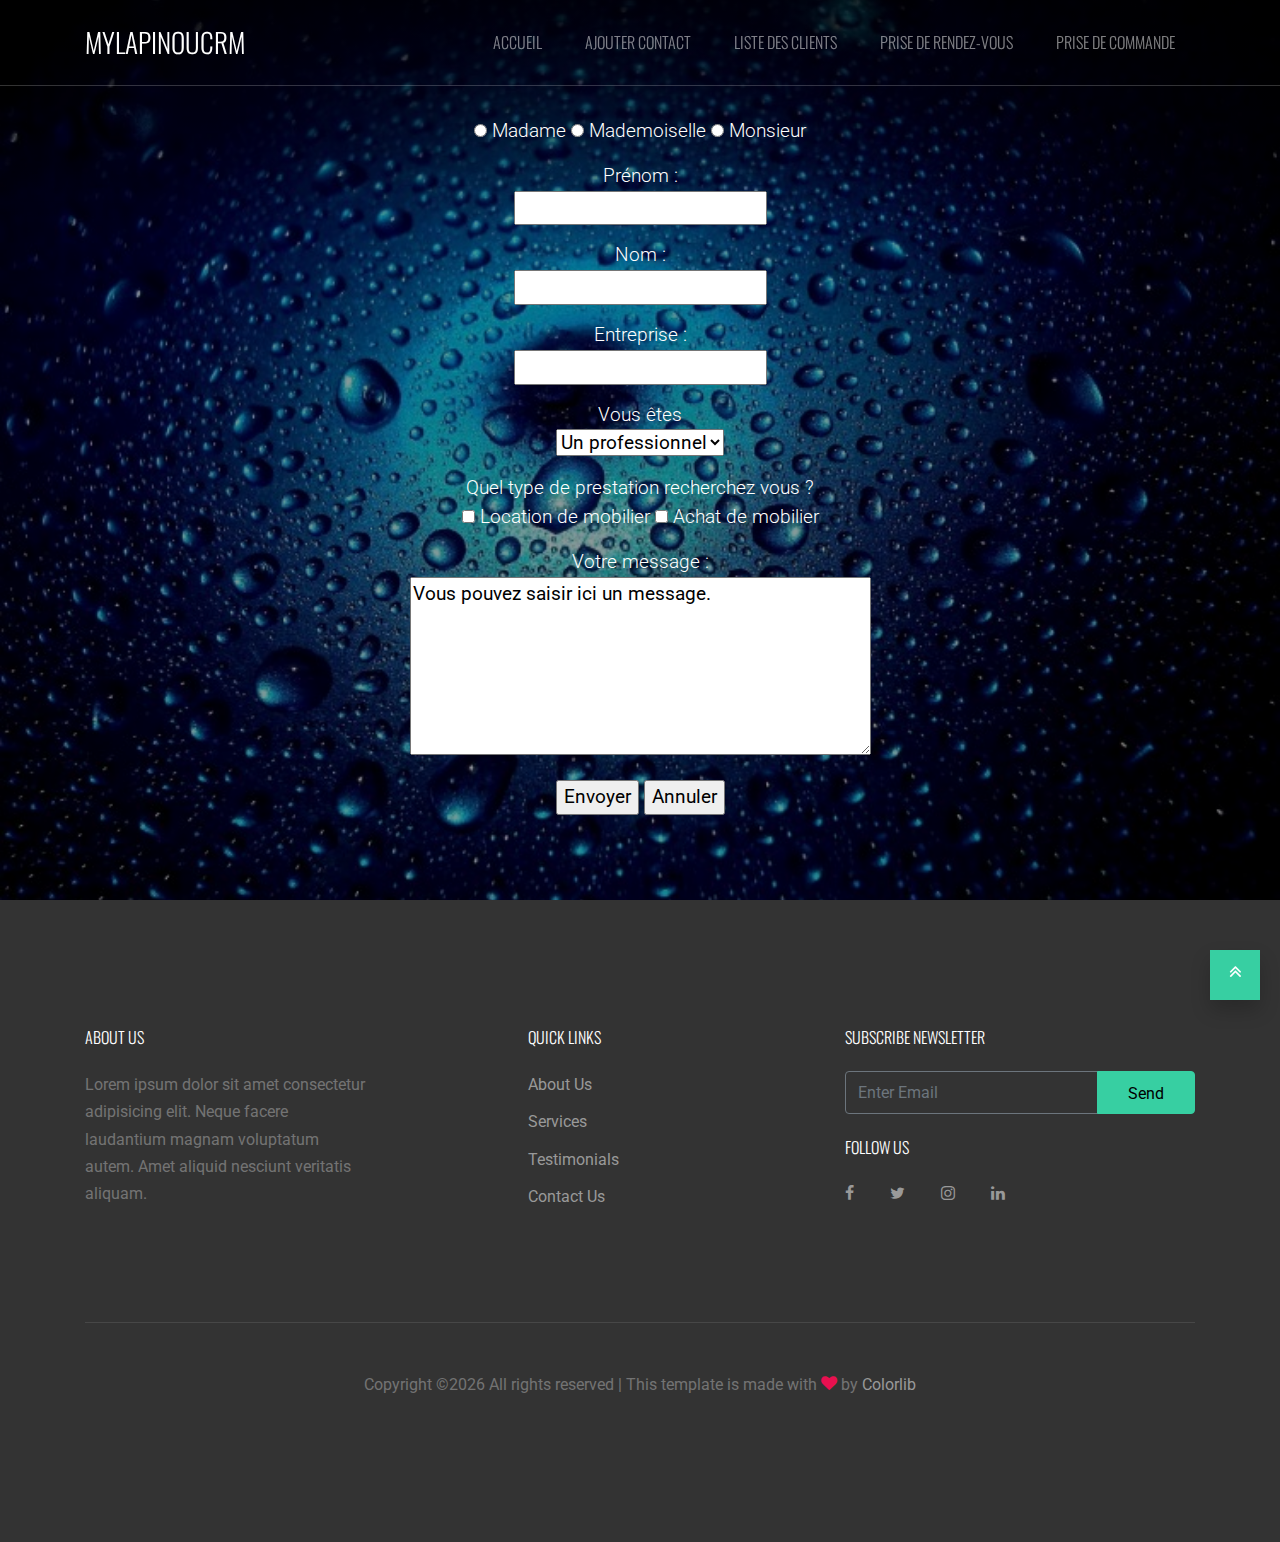
==== src/main/resources/static/AjoutClient.html @ 1d032797 "rajout du formulaire ajout contact" ====
<!DOCTYPE html>
<html lang="en">
  <head>
    <title>Calinou &mdash; Application CRM</title>
    <meta charset="utf-8">
    <meta name="viewport" content="width=device-width, initial-scale=1, shrink-to-fit=no">

    <link href="https://fonts.googleapis.com/css?family=Roboto:300,400,900|Oswald:300,400,700" rel="stylesheet">
    <link rel="stylesheet" href="fonts/icomoon/style.css">

    <link rel="stylesheet" href="css/bootstrap.min.css">
    <link rel="stylesheet" href="css/jquery-ui.css">
    <link rel="stylesheet" href="css/owl.carousel.min.css">
    <link rel="stylesheet" href="css/owl.theme.default.min.css">
    <link rel="stylesheet" href="css/owl.theme.default.min.css">

    <link rel="stylesheet" href="css/jquery.fancybox.min.css">

    <link rel="stylesheet" href="css/bootstrap-datepicker.css">

    <link rel="stylesheet" href="fonts/flaticon/font/flaticon.css">

    <link rel="stylesheet" href="css/aos.css">

    <link rel="stylesheet" href="css/style.css">
    
  </head>
  <body data-spy="scroll" data-target=".site-navbar-target" data-offset="300">
  
  <div class="site-wrap">

    <div class="site-mobile-menu site-navbar-target">
      <div class="site-mobile-menu-header">
        <div class="site-mobile-menu-close mt-3">
          <span class="icon-close2 js-menu-toggle"></span>
        </div>
      </div>
      <div class="site-mobile-menu-body"></div>
    </div>
   
    
    <header class="site-navbar py-4 js-sticky-header site-navbar-target" role="banner">

      <div class="container">
        <div class="row align-items-center">
          
          <div class="col-6 col-xl-2">
            <h1 class="mb-0 site-logo m-0 p-0"><a href="index.html" class="mb-0">MyLapinouCRM</a></h1>
          </div>

          <div class="col-12 col-md-10 d-none d-xl-block">
            <nav class="site-navigation position-relative text-right" role="navigation">

			<!-- href="#properties-section" -->
              <ul class="site-menu main-menu js-clone-nav mr-auto d-none d-lg-block">
                <li><a  href="index.html" class="nav-link">Accueil</a></li>
                <li><a  href="#" class="nav-link">Ajouter contact</a></li>
                <li><a  class="nav-link">Liste des clients</a></li>
                <li><a  class="nav-link">Prise de rendez-vous</a></li>
                <li><a class="nav-link">Prise de commande</a></li>
                
              </ul>
            </nav>
          </div>


          <div class="col-6 d-inline-block d-xl-none ml-md-0 py-3"><a href="#" class="site-menu-toggle js-menu-toggle text-white float-right"><span class="icon-menu h3"></span></a></div>

        </div>
      </div>
      
    </header>

    
    <div class="site-block-wrap">
    <div class="owl-carousel with-dots">
      <div class="site-blocks-cover overlay overlay-2" style="background-image: url(images/crm1.jpg);" data-aos="fade" id="home-section">


        <div class="container">
          <div class="row align-items-center justify-content-center">
            <div class="col-md-6 mt-lg-5 text-center">
              
			  
			  
			  <!-- Formulaire -->

				<form name="mon8formulaire" action="AjoutClient.html" method="get">
				<p>
					<input type="radio" name="civi" value="Mme" /> Madame
					<input type="radio" name="civi" value="Mlle" /> Mademoiselle
					<input type="radio" name="civi" value="Mr" /> Monsieur
				</p>
				<p>
					Prénom :<br />
					<input type="text" name="prenom" value="" />
				</p>
				<p>
					Nom :<br />
					<input type="text" name="nom" value="" />
				</p>
				<p>
					Entreprise :<br />
					<input type="text" name="Entreprise" value="" />
				</p>
	
				<p>
					Vous êtes<br />
					<select name="profil">
						<option value="parti">Un particulier</option>
						<option value="profe" selected="selected">Un professionnel</option>
						<option value="insti">Un institutionnel</option>
					</select>
				</p>
				<p>
					Quel type de prestation recherchez vous ?<br />
					<input type="checkbox" name="interet" value="loc" /> Location de mobilier
					<input type="checkbox" name="interet" value="achat" /> Achat de mobilier
				</p>
				<p>
					Votre message :<br />
					<textarea name="le-message" rows="6" cols="40">Vous pouvez saisir ici un message.</textarea>
				</p>
				<p>
					<input type="submit" value="Envoyer" />
					<input type="reset" value="Annuler" />
				</p>
				</form>		
			  
			  
			  
			  
            </div>
          </div>
        </div>
		
		
  
        
      </div>  
  
     <!-- <div class="site-blocks-cover overlay overlay-2" style="background-image: url(images/crm1.jpg);" data-aos="fade" id="home-section">
  
  
        <div class="container">
          <div class="row align-items-center justify-content-center">
            <div class="col-md-6 mt-lg-5 text-center">
			
			
			
			
			
			
			
         
              
            </div>
          </div>
        </div>
  
        
      </div>  
    </div>   -->
    
  </div>      


 <!-- <div class="site-section" id="properties-section">
      <div class="container">
        <div class="row large-gutters">
          <div class="col-md-6 col-lg-4 mb-5 mb-lg-5 ">
            <div class="ftco-media-1">
              <div class="ftco-media-1-inner">
                <a href="property-single.html" class="d-inline-block mb-4"><img src="images/property_1.jpg" alt="FImageo" class="img-fluid"></a>
                <div class="ftco-media-details">
                  <h3>HD17 19 Utica Ave.</h3>
                  <p>New York - USA</p>
                  <strong>$20,000,000</strong>
                </div>
  
              </div> 
            </div>
          </div>
          <div class="col-md-6 col-lg-4 mb-5 mb-lg-5 ">
              <div class="ftco-media-1">
                  <div class="ftco-media-1-inner">
                    <a href="property-single.html" class="d-inline-block mb-4"><img src="images/property_2.jpg" alt="Image" class="img-fluid"></a>
                    <div class="ftco-media-details">
                      <h3>HD17 19 Utica Ave.</h3>
                      <p>New York - USA</p>
                      <strong>$20,000,000</strong>
                    </div>
      
                  </div> 
                </div>
          </div>
          <div class="col-md-6 col-lg-4 mb-5 mb-lg-5 ">
              <div class="ftco-media-1">
                  <div class="ftco-media-1-inner">
                    <a href="property-single.html" class="d-inline-block mb-4"><img src="images/property_3.jpg" alt="Image" class="img-fluid"></a>
                    <div class="ftco-media-details">
                      <h3>HD17 19 Utica Ave.</h3>
                      <p>New York - USA</p>
                      <strong>$20,000,000</strong>
                    </div>
      
                  </div> 
                </div>
          </div>

          <div class="col-md-6 col-lg-4 mb-5 mb-lg-5 ">
              <div class="ftco-media-1">
                <div class="ftco-media-1-inner">
                  <a href="property-single.html" class="d-inline-block mb-4"><img src="images/property_1.jpg" alt="Image" class="img-fluid"></a>
                  <div class="ftco-media-details">
                    <h3>HD17 19 Utica Ave.</h3>
                    <p>New York - USA</p>
                    <strong>$20,000,000</strong>
                  </div>
    
                </div> 
              </div>
            </div>
            <div class="col-md-6 col-lg-4 mb-5 mb-lg-5 ">
                <div class="ftco-media-1">
                    <div class="ftco-media-1-inner">
                      <a href="property-single.html" class="d-inline-block mb-4"><img src="images/property_2.jpg" alt="Image" class="img-fluid"></a>
                      <div class="ftco-media-details">
                        <h3>HD17 19 Utica Ave.</h3>
                        <p>New York - USA</p>
                        <strong>$20,000,000</strong>
                      </div>
        
                    </div> 
                  </div>
            </div>
            <div class="col-md-6 col-lg-4 mb-5 mb-lg-5 ">
                <div class="ftco-media-1">
                    <div class="ftco-media-1-inner">
                      <a href="property-single.html" class="d-inline-block mb-4"><img src="images/property_3.jpg" alt="Image" class="img-fluid"></a>
                      <div class="ftco-media-details">
                        <h3>HD17 19 Utica Ave.</h3>
                        <p>New York - USA</p>
                        <strong>$20,000,000</strong>
                      </div>
        
                    </div> 
                  </div>
            </div>

        </div>
      </div>
    </div>
    
    
    
    <section class="site-section" id="agents-section">
      <div class="container">
        <div class="row mb-5">
          <div class="col-md-7 text-left">
            <h2 class="section-title mb-3">Real Estate Agents</h2>
            <p class="lead">Lorem ipsum dolor sit amet consectetur adipisicing elit. Minus minima neque tempora reiciendis.</p>
          </div>
        </div>
        <div class="row">
          

          <div class="col-md-6 col-lg-4 mb-4">
            <div class="team-member">
              <figure>
                <ul class="social">
                  <li><a href="#"><span class="icon-facebook"></span></a></li>
                  <li><a href="#"><span class="icon-twitter"></span></a></li>
                  <li><a href="#"><span class="icon-linkedin"></span></a></li>
                  <li><a href="#"><span class="icon-instagram"></span></a></li>
                </ul>
                <img src="images/person_1.jpg" alt="Image" class="img-fluid">
              </figure>
              <div class="p-3 bg-primary">
                <h3 class="mb-2">Allison Holmes</h3>
                <span class="position">Real Estate Agent</span>
              </div>
            </div>
          </div>

          <div class="col-md-6 col-lg-4 mb-4">
            <div class="team-member">
              <figure>
                <ul class="social">
                  <li><a href="#"><span class="icon-facebook"></span></a></li>
                  <li><a href="#"><span class="icon-twitter"></span></a></li>
                  <li><a href="#"><span class="icon-linkedin"></span></a></li>
                  <li><a href="#"><span class="icon-instagram"></span></a></li>
                </ul>
                <img src="images/person_2.jpg" alt="Image" class="img-fluid">
              </figure>
              <div class="p-3 bg-primary">
                <h3 class="mb-2">Dave Simpson</h3>
                <span class="position">Real Estate Agent</span>
              </div>
            </div>
          </div>

          <div class="col-md-6 col-lg-4 mb-4">
            <div class="team-member">
              <figure>
                <ul class="social">
                  <li><a href="#"><span class="icon-facebook"></span></a></li>
                  <li><a href="#"><span class="icon-twitter"></span></a></li>
                  <li><a href="#"><span class="icon-linkedin"></span></a></li>
                  <li><a href="#"><span class="icon-instagram"></span></a></li>
                </ul>
                <img src="images/person_3.jpg" alt="Image" class="img-fluid">
              </figure>
              <div class="p-3 bg-primary">
                <h3 class="mb-2">Ben Thompson</h3>
                <span class="position">Real Estate Agent</span>
              </div>
            </div>
          </div>

          
        </div>
      </div>
    </section>

    <section class="py-5 bg-primary site-section how-it-works" id="howitworks-section">
      <div class="container">
        <div class="row mb-5 justify-content-center">
          <div class="col-md-7 text-center">
            <h2 class="section-title mb-3 text-black">How It Works</h2>
          </div>
        </div>
        <div class="row">
          <div class="col-md-4 text-center">
            <div class="pr-5 first-step">
              <span class="text-black">01.</span>
              <span class="custom-icon flaticon-house text-black"></span>
              <h3 class="text-black">Find Property.</h3>
              <p class="text-black">Lorem ipsum dolor sit amet consectetur adipisicing elit.</p>
            </div>
          </div>

          <div class="col-md-4 text-center">
            <div class="pr-5 second-step">
              <span class="text-black">02.</span>
              <span class="custom-icon flaticon-coin text-black"></span>
              <h3 class="text-dark">Buy Property.</h3>
              <p class="text-black">Lorem ipsum dolor sit amet consectetur adipisicing elit.</p>
            </div>
          </div>

          <div class="col-md-4 text-center">
            <div class="pr-5">
              <span class="text-black">03.</span>
              <span class="custom-icon flaticon-home text-black"></span>
              <h3 class="text-dark">Outstanding Houses.</h3>
              <p class="text-black">Lorem ipsum dolor sit amet consectetur adipisicing elit.</p>
            </div>
          </div>
        </div>
      </div>  
    </section>



    <section class="site-section" id="about-section">
      <div class="container">
        
        <div class="row large-gutters">
          <div class="col-lg-6 mb-5">

              <div class="owl-carousel slide-one-item with-dots">
                  <div><img src="images/img_1.jpg" alt="Image" class="img-fluid"></div>
                  <div><img src="images/img_2.jpg" alt="Image" class="img-fluid"></div>
                  <div><img src="images/img_3.jpg" alt="Image" class="img-fluid"></div>
                </div>

          </div>
          <div class="col-lg-6 ml-auto">
            
            <h2 class="section-title mb-3">Warehouse Real Estate Template</h2>
                <p class="lead">Lorem ipsum dolor sit amet consectetur adipisicing elit.</p>
                <p>Est qui eos quasi ratione nostrum excepturi id recusandae fugit omnis ullam pariatur itaque nisi voluptas impedit  Quo suscipit omnis iste velit maxime.</p>

                <ul class="list-unstyled ul-check success">
                  <li>Placeat maxime animi minus</li>
                  <li>Dolore qui placeat maxime</li>
                  <li>Consectetur adipisicing</li>
                  <li>Lorem ipsum dolor</li>
                  <li>Placeat molestias animi</li>
                </ul>

                <p><a href="#" class="btn btn-primary mr-2 mb-2">Learn More</a></p>
            
          </div>
        </div>
      </div>
    </section>

    

    <section class="site-section bg-light" id="services-section">
      <div class="container">
        <div class="row mb-5">
          <div class="col-12 text-center">
            <h2 class="section-title mb-3">Services</h2>
          </div>
        </div>
        <div class="row align-items-stretch">
          <div class="col-md-6 col-lg-4 mb-4 mb-lg-4" data-aos="fade-up">
            <div class="unit-4 d-flex">
              <div class="unit-4-icon mr-4"><span class="text-primary flaticon-house"></span></div>
              <div>
                <h3>Find Property</h3>
                <p>Lorem ipsum dolor sit amet consectetur adipisicing elit. Perferendis quis molestiae vitae eligendi at.</p>
                <p><a href="#">Learn More</a></p>
              </div>
            </div>
          </div>
          <div class="col-md-6 col-lg-4 mb-4 mb-lg-4" data-aos="fade-up" data-aos-delay="100">
            <div class="unit-4 d-flex">
              <div class="unit-4-icon mr-4"><span class="text-primary flaticon-coin"></span></div>
              <div>
                <h3>Buy Property</h3>
                <p>Lorem ipsum dolor sit amet consectetur adipisicing elit. Perferendis quis molestiae vitae eligendi at.</p>
                <p><a href="#">Learn More</a></p>
              </div>
            </div>
          </div>
          <div class="col-md-6 col-lg-4 mb-4 mb-lg-4" data-aos="fade-up" data-aos-delay="200">
            <div class="unit-4 d-flex">
              <div class="unit-4-icon mr-4"><span class="text-primary flaticon-home"></span></div>
              <div>
                <h3>Beautiful Home</h3>
                <p>Lorem ipsum dolor sit amet consectetur adipisicing elit. Perferendis quis molestiae vitae eligendi at.</p>
                <p><a href="#">Learn More</a></p>
              </div>
            </div>
          </div>


          <div class="col-md-6 col-lg-4 mb-4 mb-lg-4" data-aos="fade-up" data-aos-delay="300">
            <div class="unit-4 d-flex">
              <div class="unit-4-icon mr-4"><span class="text-primary flaticon-flat"></span></div>
              <div>
                <h3>Buildings &amp; Lands</h3>
                <p>Lorem ipsum dolor sit amet consectetur adipisicing elit. Perferendis quis molestiae vitae eligendi at.</p>
                <p><a href="#">Learn More</a></p>
              </div>
            </div>
          </div>
          <div class="col-md-6 col-lg-4 mb-4 mb-lg-4" data-aos="fade-up" data-aos-delay="400">
            <div class="unit-4 d-flex">
              <div class="unit-4-icon mr-4"><span class="text-primary flaticon-location"></span></div>
              <div>
                <h3>Property Locator</h3>
                <p>Lorem ipsum dolor sit amet consectetur adipisicing elit. Perferendis quis molestiae vitae eligendi at.</p>
                <p><a href="#">Learn More</a></p>
              </div>
            </div>
          </div>
          <div class="col-md-6 col-lg-4 mb-4 mb-lg-4" data-aos="fade-up" data-aos-delay="500">
            <div class="unit-4 d-flex">
              <div class="unit-4-icon mr-4"><span class="text-primary flaticon-mobile-phone"></span></div>
              <div>
                <h3>Mobile Apps</h3>
                <p>Lorem ipsum dolor sit amet consectetur adipisicing elit. Perferendis quis molestiae vitae eligendi at.</p>
                <p><a href="#">Learn More</a></p>
              </div>
            </div>
          </div>

        </div>
      </div>
    </section>

    <section class="site-section testimonial-wrap" id="testimonials-section">
      <div class="container">
        <div class="row mb-5">
          <div class="col-12 text-center">
            <h2 class="section-title mb-3">Testimonials<h2>
          </div>
        </div>

        <div class="row">
            <div class="col-md-6 mb-4">
                <div class="ftco-testimonial-1">
                  <div class="ftco-testimonial-vcard d-flex align-items-center mb-4">
                    <img src="images/person_1.jpg" alt="Image" class="img-fluid mr-3">
                    <div>
                      <h3>Allison Holmes</h3>
                      <span>Customer</span>
                    </div>
                  </div>
                  <div>
                    <p>Lorem ipsum dolor sit, amet consectetur adipisicing elit. Neque, mollitia. Possimus mollitia nobis libero quidem aut tempore dolore iure maiores, perferendis, provident numquam illum nisi amet necessitatibus. A, provident aperiam!</p>
                  </div>
                </div>
              </div>
              <div class="col-md-6 mb-4">
                  <div class="ftco-testimonial-1">
                      <div class="ftco-testimonial-vcard d-flex align-items-center mb-4">
                        <img src="images/person_2.jpg" alt="Image" class="img-fluid mr-3">
                        <div>
                          <h3>James Phelps</h3>
                          <span>Customer</span>
                        </div>
                      </div>
                      <div>
                        <p>Lorem ipsum dolor sit, amet consectetur adipisicing elit. Neque, mollitia. Possimus mollitia nobis libero quidem aut tempore dolore iure maiores, perferendis, provident numquam illum nisi amet necessitatibus. A, provident aperiam!</p>
                      </div>
                    </div>
              </div> 

              <div class="col-md-6 mb-4">
                  <div class="ftco-testimonial-1">
                    <div class="ftco-testimonial-vcard d-flex align-items-center mb-4">
                      <img src="images/person_3.jpg" alt="Image" class="img-fluid mr-3">
                      <div>
                        <h3>Nestor Helsin</h3>
                        <span>Customer</span>
                      </div>
                    </div>
                    <div>
                      <p>Lorem ipsum dolor sit, amet consectetur adipisicing elit. Neque, mollitia. Possimus mollitia nobis libero quidem aut tempore dolore iure maiores, perferendis, provident numquam illum nisi amet necessitatibus. A, provident aperiam!</p>
                    </div>
                  </div>
                </div>
                <div class="col-md-6 mb-4">
                    <div class="ftco-testimonial-1">
                        <div class="ftco-testimonial-vcard d-flex align-items-center mb-4">
                          <img src="images/person_1.jpg" alt="Image" class="img-fluid mr-3">
                          <div>
                            <h3>Allison Holmes</h3>
                            <span>Customer</span>
                          </div>
                        </div>
                        <div>
                          <p>Lorem ipsum dolor sit, amet consectetur adipisicing elit. Neque, mollitia. Possimus mollitia nobis libero quidem aut tempore dolore iure maiores, perferendis, provident numquam illum nisi amet necessitatibus. A, provident aperiam!</p>
                        </div>
                      </div>
                </div> 
        </div>
      </div>
    </section>

    
    <section class="site-section" id="news-section">
      <div class="container">
        <div class="row mb-5">
          <div class="col-12 text-center">
            <h2 class="section-title mb-3">News &amp; Events</h2>
          </div>
        </div>

        <div class="row">
          <div class="col-md-6 col-lg-4 mb-4 mb-lg-4">
            <div class="h-entry">
              <a href="single.html"><img src="images/img_1.jpg" alt="Image" class="img-fluid"></a>
              <h2 class="font-size-regular"><a href="single.html" class="text-dark">Popular Real Estate Properties for 2019</a></h2>
              <div class="meta mb-4">Allison Holmes <span class="mx-2">&bullet;</span> Jan 18, 2019<span class="mx-2">&bullet;</span> <a href="single.html">News</a></div>
            </div> 
          </div>
          <div class="col-md-6 col-lg-4 mb-4 mb-lg-4">
            <div class="h-entry">
              <a href="single.html"><img src="images/img_2.jpg" alt="Image" class="img-fluid"></a>
              <h2 class="font-size-regular"><a href="single.html" class="text-dark">Popular Real Estate Properties for 2019</a></h2>
              <div class="meta mb-4">James Phelps <span class="mx-2">&bullet;</span> Jan 18, 2019<span class="mx-2">&bullet;</span> <a href="single.html">News</a></div>
              
            </div>
          </div>
          <div class="col-md-6 col-lg-4 mb-4 mb-lg-4">
            <div class="h-entry">
              <a href="single.html"><img src="images/img_3.jpg" alt="Image" class="img-fluid"></a>
              <h2 class="font-size-regular"><a href="single.html" class="text-dark">Popular Real Estate Properties for 2019</a></h2>
              <div class="meta mb-4">Allison Holmes <span class="mx-2">&bullet;</span> Jan 18, 2019<span class="mx-2">&bullet;</span> <a href="single.html">News</a></div>
            </div> 
          </div>
          
        </div>
      </div>
    </section>

   


    <section class="site-section bg-light bg-image" id="contact-section">
      <div class="container">
        <div class="row mb-5">
          <div class="col-12 text-center">
            <h2 class="section-title mb-3">Contct Us</h2>
          </div>
        </div>
        <div class="row">
          <div class="col-md-7 mb-5">

            

            <form action="#" class="p-5 bg-white">
              
              <h2 class="h4 text-black mb-5">Get In Touch</h2> 

              <div class="row form-group">
                <div class="col-md-6 mb-3 mb-md-0">
                  <label class="text-black" for="fname">First Name</label>
                  <input type="text" id="fname" class="form-control">
                </div>
                <div class="col-md-6">
                  <label class="text-black" for="lname">Last Name</label>
                  <input type="text" id="lname" class="form-control">
                </div>
              </div>

              <div class="row form-group">
                
                <div class="col-md-12">
                  <label class="text-black" for="email">Email</label> 
                  <input type="email" id="email" class="form-control">
                </div>
              </div>

              <div class="row form-group">
                
                <div class="col-md-12">
                  <label class="text-black" for="subject">Subject</label> 
                  <input type="subject" id="subject" class="form-control">
                </div>
              </div>

              <div class="row form-group">
                <div class="col-md-12">
                  <label class="text-black" for="message">Message</label> 
                  <textarea name="message" id="message" cols="30" rows="7" class="form-control" placeholder="Write your notes or questions here..."></textarea>
                </div>
              </div>

              <div class="row form-group">
                <div class="col-md-12">
                  <input type="submit" value="Send Message" class="btn btn-primary btn-md text-white">
                </div>
              </div>

  
            </form>
          </div>
          <div class="col-md-5">
            
            <div class="p-4 mb-3 bg-white">
              <p class="mb-0 font-weight-bold">Address</p>
              <p class="mb-4">203 Fake St. Mountain View, San Francisco, California, USA</p>

              <p class="mb-0 font-weight-bold">Phone</p>
              <p class="mb-4"><a href="#">+1 232 3235 324</a></p>

              <p class="mb-0 font-weight-bold">Email Address</p>
              <p class="mb-0"><a href="#">youremail@domain.com</a></p>

            </div>
            
          </div>
        </div>
      </div>
    </section>  -->

    
    <footer class="site-footer">
      <div class="container">
        <div class="row">
          <div class="col-md-8">
            <div class="row">
              <div class="col-md-5">
                <h2 class="footer-heading mb-4">About Us</h2>
                <p>Lorem ipsum dolor sit amet consectetur adipisicing elit. Neque facere laudantium magnam voluptatum autem. Amet aliquid nesciunt veritatis aliquam.</p>
              </div>
              <div class="col-md-3 mx-auto">
                <h2 class="footer-heading mb-4">Quick Links</h2>
                <ul class="list-unstyled">
                  <li><a href="#">About Us</a></li>
                  <li><a href="#">Services</a></li>
                  <li><a href="#">Testimonials</a></li>
                  <li><a href="#">Contact Us</a></li>
                </ul>
              </div>
              
            </div>
          </div>
          <div class="col-md-4">
            <div class="mb-4">
              <h2 class="footer-heading mb-4">Subscribe Newsletter</h2>
            <form action="#" method="post" class="footer-subscribe">
              <div class="input-group mb-3">
                <input type="text" class="form-control border-secondary text-white bg-transparent" placeholder="Enter Email" aria-label="Enter Email" aria-describedby="button-addon2">
                <div class="input-group-append">
                  <button class="btn btn-primary text-black" type="button" id="button-addon2">Send</button>
                </div>
              </div>
            </form>  
            </div>
            
            <div class="">
              <h2 class="footer-heading mb-4">Follow Us</h2>
                <a href="#" class="pl-0 pr-3"><span class="icon-facebook"></span></a>
                <a href="#" class="pl-3 pr-3"><span class="icon-twitter"></span></a>
                <a href="#" class="pl-3 pr-3"><span class="icon-instagram"></span></a>
                <a href="#" class="pl-3 pr-3"><span class="icon-linkedin"></span></a>
            </div>


          </div>
        </div>
        <div class="row pt-5 mt-5 text-center">
          <div class="col-md-12">
            <div class="border-top pt-5">
            <p class="copyright">
            <!-- Link back to Colorlib can't be removed. Template is licensed under CC BY 3.0. -->
            Copyright &copy;<script>document.write(new Date().getFullYear());</script> All rights reserved | This template is made with <i class="icon-heart text-danger" aria-hidden="true"></i> by <a href="https://colorlib.com" target="_blank" >Colorlib</a>
            <!-- Link back to Colorlib can't be removed. Template is licensed under CC BY 3.0. -->
            </p>
            </div>
          </div>
          
        </div>
      </div>
    </footer>

  </div> <!-- .site-wrap -->

  <a href="#top" class="gototop"><span class="icon-angle-double-up"></span></a> 

  <script src="js/jquery-3.3.1.min.js"></script>
  <script src="js/jquery-ui.js"></script>
  <script src="js/popper.min.js"></script>
  <script src="js/bootstrap.min.js"></script>
  <script src="js/owl.carousel.min.js"></script>
  <script src="js/jquery.countdown.min.js"></script>
  <script src="js/bootstrap-datepicker.min.js"></script>
  <script src="js/jquery.easing.1.3.js"></script>
  <script src="js/aos.js"></script>
  <script src="js/jquery.fancybox.min.js"></script>
  <script src="js/jquery.sticky.js"></script>

  
  <script src="js/main.js"></script>
    
  </body>
</html>
---- src/main/resources/static/fonts/icomoon/style.css ----
@font-face {
  font-family: 'icomoon';
  src:  url('fonts/icomoon.eot?10si43');
  src:  url('fonts/icomoon.eot?10si43#iefix') format('embedded-opentype'),
    url('fonts/icomoon.ttf?10si43') format('truetype'),
    url('fonts/icomoon.woff?10si43') format('woff'),
    url('fonts/icomoon.svg?10si43#icomoon') format('svg');
  font-weight: normal;
  font-style: normal;
}

[class^="icon-"], [class*=" icon-"] {
  /* use !important to prevent issues with browser extensions that change fonts */
  font-family: 'icomoon' !important;
  speak: none;
  font-style: normal;
  font-weight: normal;
  font-variant: normal;
  text-transform: none;
  line-height: 1;

  /* Better Font Rendering =========== */
  -webkit-font-smoothing: antialiased;
  -moz-osx-font-smoothing: grayscale;
}

.icon-asterisk:before {
  content: "\f069";
}
.icon-plus:before {
  content: "\f067";
}
.icon-question:before {
  content: "\f128";
}
.icon-minus:before {
  content: "\f068";
}
.icon-glass:before {
  content: "\f000";
}
.icon-music:before {
  content: "\f001";
}
.icon-search:before {
  content: "\f002";
}
.icon-envelope-o:before {
  content: "\f003";
}
.icon-heart:before {
  content: "\f004";
}
.icon-star:before {
  content: "\f005";
}
.icon-star-o:before {
  content: "\f006";
}
.icon-user:before {
  content: "\f007";
}
.icon-film:before {
  content: "\f008";
}
.icon-th-large:before {
  content: "\f009";
}
.icon-th:before {
  content: "\f00a";
}
.icon-th-list:before {
  content: "\f00b";
}
.icon-check:before {
  content: "\f00c";
}
.icon-close:before {
  content: "\f00d";
}
.icon-remove:before {
  content: "\f00d";
}
.icon-times:before {
  content: "\f00d";
}
.icon-search-plus:before {
  content: "\f00e";
}
.icon-search-minus:before {
  content: "\f010";
}
.icon-power-off:before {
  content: "\f011";
}
.icon-signal:before {
  content: "\f012";
}
.icon-cog:before {
  content: "\f013";
}
.icon-gear:before {
  content: "\f013";
}
.icon-trash-o:before {
  content: "\f014";
}
.icon-home:before {
  content: "\f015";
}
.icon-file-o:before {
  content: "\f016";
}
.icon-clock-o:before {
  content: "\f017";
}
.icon-road:before {
  content: "\f018";
}
.icon-download:before {
  content: "\f019";
}
.icon-arrow-circle-o-down:before {
  content: "\f01a";
}
.icon-arrow-circle-o-up:before {
  content: "\f01b";
}
.icon-inbox:before {
  content: "\f01c";
}
.icon-play-circle-o:before {
  content: "\f01d";
}
.icon-repeat:before {
  content: "\f01e";
}
.icon-rotate-right:before {
  content: "\f01e";
}
.icon-refresh:before {
  content: "\f021";
}
.icon-list-alt:before {
  content: "\f022";
}
.icon-lock:before {
  content: "\f023";
}
.icon-flag:before {
  content: "\f024";
}
.icon-headphones:before {
  content: "\f025";
}
.icon-volume-off:before {
  content: "\f026";
}
.icon-volume-down:before {
  content: "\f027";
}
.icon-volume-up:before {
  content: "\f028";
}
.icon-qrcode:before {
  content: "\f029";
}
.icon-barcode:before {
  content: "\f02a";
}
.icon-tag:before {
  content: "\f02b";
}
.icon-tags:before {
  content: "\f02c";
}
.icon-book:before {
  content: "\f02d";
}
.icon-bookmark:before {
  content: "\f02e";
}
.icon-print:before {
  content: "\f02f";
}
.icon-camera:before {
  content: "\f030";
}
.icon-font:before {
  content: "\f031";
}
.icon-bold:before {
  content: "\f032";
}
.icon-italic:before {
  content: "\f033";
}
.icon-text-height:before {
  content: "\f034";
}
.icon-text-width:before {
  content: "\f035";
}
.icon-align-left:before {
  content: "\f036";
}
.icon-align-center:before {
  content: "\f037";
}
.icon-align-right:before {
  content: "\f038";
}
.icon-align-justify:before {
  content: "\f039";
}
.icon-list:before {
  content: "\f03a";
}
.icon-dedent:before {
  content: "\f03b";
}
.icon-outdent:before {
  content: "\f03b";
}
.icon-indent:before {
  content: "\f03c";
}
.icon-video-camera:before {
  content: "\f03d";
}
.icon-image:before {
  content: "\f03e";
}
.icon-photo:before {
  content: "\f03e";
}
.icon-picture-o:before {
  content: "\f03e";
}
.icon-pencil:before {
  content: "\f040";
}
.icon-map-marker:before {
  content: "\f041";
}
.icon-adjust:before {
  content: "\f042";
}
.icon-tint:before {
  content: "\f043";
}
.icon-edit:before {
  content: "\f044";
}
.icon-pencil-square-o:before {
  content: "\f044";
}
.icon-share-square-o:before {
  content: "\f045";
}
.icon-check-square-o:before {
  content: "\f046";
}
.icon-arrows:before {
  content: "\f047";
}
.icon-step-backward:before {
  content: "\f048";
}
.icon-fast-backward:before {
  content: "\f049";
}
.icon-backward:before {
  content: "\f04a";
}
.icon-play:before {
  content: "\f04b";
}
.icon-pause:before {
  content: "\f04c";
}
.icon-stop:before {
  content: "\f04d";
}
.icon-forward:before {
  content: "\f04e";
}
.icon-fast-forward:before {
  content: "\f050";
}
.icon-step-forward:before {
  content: "\f051";
}
.icon-eject:before {
  content: "\f052";
}
.icon-chevron-left:before {
  content: "\f053";
}
.icon-chevron-right:before {
  content: "\f054";
}
.icon-plus-circle:before {
  content: "\f055";
}
.icon-minus-circle:before {
  content: "\f056";
}
.icon-times-circle:before {
  content: "\f057";
}
.icon-check-circle:before {
  content: "\f058";
}
.icon-question-circle:before {
  content: "\f059";
}
.icon-info-circle:before {
  content: "\f05a";
}
.icon-crosshairs:before {
  content: "\f05b";
}
.icon-times-circle-o:before {
  content: "\f05c";
}
.icon-check-circle-o:before {
  content: "\f05d";
}
.icon-ban:before {
  content: "\f05e";
}
.icon-arrow-left:before {
  content: "\f060";
}
.icon-arrow-right:before {
  content: "\f061";
}
.icon-arrow-up:before {
  content: "\f062";
}
.icon-arrow-down:before {
  content: "\f063";
}
.icon-mail-forward:before {
  content: "\f064";
}
.icon-share:before {
  content: "\f064";
}
.icon-expand:before {
  content: "\f065";
}
.icon-compress:before {
  content: "\f066";
}
.icon-exclamation-circle:before {
  content: "\f06a";
}
.icon-gift:before {
  content: "\f06b";
}
.icon-leaf:before {
  content: "\f06c";
}
.icon-fire:before {
  content: "\f06d";
}
.icon-eye:before {
  content: "\f06e";
}
.icon-eye-slash:before {
  content: "\f070";
}
.icon-exclamation-triangle:before {
  content: "\f071";
}
.icon-warning:before {
  content: "\f071";
}
.icon-plane:before {
  content: "\f072";
}
.icon-calendar:before {
  content: "\f073";
}
.icon-random:before {
  content: "\f074";
}
.icon-comment:before {
  content: "\f075";
}
.icon-magnet:before {
  content: "\f076";
}
.icon-chevron-up:before {
  content: "\f077";
}
.icon-chevron-down:before {
  content: "\f078";
}
.icon-retweet:before {
  content: "\f079";
}
.icon-shopping-cart:before {
  content: "\f07a";
}
.icon-folder:before {
  content: "\f07b";
}
.icon-folder-open:before {
  content: "\f07c";
}
.icon-arrows-v:before {
  content: "\f07d";
}
.icon-arrows-h:before {
  content: "\f07e";
}
.icon-bar-chart:before {
  content: "\f080";
}
.icon-bar-chart-o:before {
  content: "\f080";
}
.icon-twitter-square:before {
  content: "\f081";
}
.icon-facebook-square:before {
  content: "\f082";
}
.icon-camera-retro:before {
  content: "\f083";
}
.icon-key:before {
  content: "\f084";
}
.icon-cogs:before {
  content: "\f085";
}
.icon-gears:before {
  content: "\f085";
}
.icon-comments:before {
  content: "\f086";
}
.icon-thumbs-o-up:before {
  content: "\f087";
}
.icon-thumbs-o-down:before {
  content: "\f088";
}
.icon-star-half:before {
  content: "\f089";
}
.icon-heart-o:before {
  content: "\f08a";
}
.icon-sign-out:before {
  content: "\f08b";
}
.icon-linkedin-square:before {
  content: "\f08c";
}
.icon-thumb-tack:before {
  content: "\f08d";
}
.icon-external-link:before {
  content: "\f08e";
}
.icon-sign-in:before {
  content: "\f090";
}
.icon-trophy:before {
  content: "\f091";
}
.icon-github-square:before {
  content: "\f092";
}
.icon-upload:before {
  content: "\f093";
}
.icon-lemon-o:before {
  content: "\f094";
}
.icon-phone:before {
  content: "\f095";
}
.icon-square-o:before {
  content: "\f096";
}
.icon-bookmark-o:before {
  content: "\f097";
}
.icon-phone-square:before {
  content: "\f098";
}
.icon-twitter:before {
  content: "\f099";
}
.icon-facebook:before {
  content: "\f09a";
}
.icon-facebook-f:before {
  content: "\f09a";
}
.icon-github:before {
  content: "\f09b";
}
.icon-unlock:before {
  content: "\f09c";
}
.icon-credit-card:before {
  content: "\f09d";
}
.icon-feed:before {
  content: "\f09e";
}
.icon-rss:before {
  content: "\f09e";
}
.icon-hdd-o:before {
  content: "\f0a0";
}
.icon-bullhorn:before {
  content: "\f0a1";
}
.icon-bell-o:before {
  content: "\f0a2";
}
.icon-certificate:before {
  content: "\f0a3";
}
.icon-hand-o-right:before {
  content: "\f0a4";
}
.icon-hand-o-left:before {
  content: "\f0a5";
}
.icon-hand-o-up:before {
  content: "\f0a6";
}
.icon-hand-o-down:before {
  content: "\f0a7";
}
.icon-arrow-circle-left:before {
  content: "\f0a8";
}
.icon-arrow-circle-right:before {
  content: "\f0a9";
}
.icon-arrow-circle-up:before {
  content: "\f0aa";
}
.icon-arrow-circle-down:before {
  content: "\f0ab";
}
.icon-globe:before {
  content: "\f0ac";
}
.icon-wrench:before {
  content: "\f0ad";
}
.icon-tasks:before {
  content: "\f0ae";
}
.icon-filter:before {
  content: "\f0b0";
}
.icon-briefcase:before {
  content: "\f0b1";
}
.icon-arrows-alt:before {
  content: "\f0b2";
}
.icon-group:before {
  content: "\f0c0";
}
.icon-users:before {
  content: "\f0c0";
}
.icon-chain:before {
  content: "\f0c1";
}
.icon-link:before {
  content: "\f0c1";
}
.icon-cloud:before {
  content: "\f0c2";
}
.icon-flask:before {
  content: "\f0c3";
}
.icon-cut:before {
  content: "\f0c4";
}
.icon-scissors:before {
  content: "\f0c4";
}
.icon-copy:before {
  content: "\f0c5";
}
.icon-files-o:before {
  content: "\f0c5";
}
.icon-paperclip:before {
  content: "\f0c6";
}
.icon-floppy-o:before {
  content: "\f0c7";
}
.icon-save:before {
  content: "\f0c7";
}
.icon-square:before {
  content: "\f0c8";
}
.icon-bars:before {
  content: "\f0c9";
}
.icon-navicon:before {
  content: "\f0c9";
}
.icon-reorder:before {
  content: "\f0c9";
}
.icon-list-ul:before {
  content: "\f0ca";
}
.icon-list-ol:before {
  content: "\f0cb";
}
.icon-strikethrough:before {
  content: "\f0cc";
}
.icon-underline:before {
  content: "\f0cd";
}
.icon-table:before {
  content: "\f0ce";
}
.icon-magic:before {
  content: "\f0d0";
}
.icon-truck:before {
  content: "\f0d1";
}
.icon-pinterest:before {
  content: "\f0d2";
}
.icon-pinterest-square:before {
  content: "\f0d3";
}
.icon-google-plus-square:before {
  content: "\f0d4";
}
.icon-google-plus:before {
  content: "\f0d5";
}
.icon-money:before {
  content: "\f0d6";
}
.icon-caret-down:before {
  content: "\f0d7";
}
.icon-caret-up:before {
  content: "\f0d8";
}
.icon-caret-left:before {
  content: "\f0d9";
}
.icon-caret-right:before {
  content: "\f0da";
}
.icon-columns:before {
  content: "\f0db";
}
.icon-sort:before {
  content: "\f0dc";
}
.icon-unsorted:before {
  content: "\f0dc";
}
.icon-sort-desc:before {
  content: "\f0dd";
}
.icon-sort-down:before {
  content: "\f0dd";
}
.icon-sort-asc:before {
  content: "\f0de";
}
.icon-sort-up:before {
  content: "\f0de";
}
.icon-envelope:before {
  content: "\f0e0";
}
.icon-linkedin:before {
  content: "\f0e1";
}
.icon-rotate-left:before {
  content: "\f0e2";
}
.icon-undo:before {
  content: "\f0e2";
}
.icon-gavel:before {
  content: "\f0e3";
}
.icon-legal:before {
  content: "\f0e3";
}
.icon-dashboard:before {
  content: "\f0e4";
}
.icon-tachometer:before {
  content: "\f0e4";
}
.icon-comment-o:before {
  content: "\f0e5";
}
.icon-comments-o:before {
  content: "\f0e6";
}
.icon-bolt:before {
  content: "\f0e7";
}
.icon-flash:before {
  content: "\f0e7";
}
.icon-sitemap:before {
  content: "\f0e8";
}
.icon-umbrella:before {
  content: "\f0e9";
}
.icon-clipboard:before {
  content: "\f0ea";
}
.icon-paste:before {
  content: "\f0ea";
}
.icon-lightbulb-o:before {
  content: "\f0eb";
}
.icon-exchange:before {
  content: "\f0ec";
}
.icon-cloud-download:before {
  content: "\f0ed";
}
.icon-cloud-upload:before {
  content: "\f0ee";
}
.icon-user-md:before {
  content: "\f0f0";
}
.icon-stethoscope:before {
  content: "\f0f1";
}
.icon-suitcase:before {
  content: "\f0f2";
}
.icon-bell:before {
  content: "\f0f3";
}
.icon-coffee:before {
  content: "\f0f4";
}
.icon-cutlery:before {
  content: "\f0f5";
}
.icon-file-text-o:before {
  content: "\f0f6";
}
.icon-building-o:before {
  content: "\f0f7";
}
.icon-hospital-o:before {
  content: "\f0f8";
}
.icon-ambulance:before {
  content: "\f0f9";
}
.icon-medkit:before {
  content: "\f0fa";
}
.icon-fighter-jet:before {
  content: "\f0fb";
}
.icon-beer:before {
  content: "\f0fc";
}
.icon-h-square:before {
  content: "\f0fd";
}
.icon-plus-square:before {
  content: "\f0fe";
}
.icon-angle-double-left:before {
  content: "\f100";
}
.icon-angle-double-right:before {
  content: "\f101";
}
.icon-angle-double-up:before {
  content: "\f102";
}
.icon-angle-double-down:before {
  content: "\f103";
}
.icon-angle-left:before {
  content: "\f104";
}
.icon-angle-right:before {
  content: "\f105";
}
.icon-angle-up:before {
  content: "\f106";
}
.icon-angle-down:before {
  content: "\f107";
}
.icon-desktop:before {
  content: "\f108";
}
.icon-laptop:before {
  content: "\f109";
}
.icon-tablet:before {
  content: "\f10a";
}
.icon-mobile:before {
  content: "\f10b";
}
.icon-mobile-phone:before {
  content: "\f10b";
}
.icon-circle-o:before {
  content: "\f10c";
}
.icon-quote-left:before {
  content: "\f10d";
}
.icon-quote-right:before {
  content: "\f10e";
}
.icon-spinner:before {
  content: "\f110";
}
.icon-circle:before {
  content: "\f111";
}
.icon-mail-reply:before {
  content: "\f112";
}
.icon-reply:before {
  content: "\f112";
}
.icon-github-alt:before {
  content: "\f113";
}
.icon-folder-o:before {
  content: "\f114";
}
.icon-folder-open-o:before {
  content: "\f115";
}
.icon-smile-o:before {
  content: "\f118";
}
.icon-frown-o:before {
  content: "\f119";
}
.icon-meh-o:before {
  content: "\f11a";
}
.icon-gamepad:before {
  content: "\f11b";
}
.icon-keyboard-o:before {
  content: "\f11c";
}
.icon-flag-o:before {
  content: "\f11d";
}
.icon-flag-checkered:before {
  content: "\f11e";
}
.icon-terminal:before {
  content: "\f120";
}
.icon-code:before {
  content: "\f121";
}
.icon-mail-reply-all:before {
  content: "\f122";
}
.icon-reply-all:before {
  content: "\f122";
}
.icon-star-half-empty:before {
  content: "\f123";
}
.icon-star-half-full:before {
  content: "\f123";
}
.icon-star-half-o:before {
  content: "\f123";
}
.icon-location-arrow:before {
  content: "\f124";
}
.icon-crop:before {
  content: "\f125";
}
.icon-code-fork:before {
  content: "\f126";
}
.icon-chain-broken:before {
  content: "\f127";
}
.icon-unlink:before {
  content: "\f127";
}
.icon-info:before {
  content: "\f129";
}
.icon-exclamation:before {
  content: "\f12a";
}
.icon-superscript:before {
  content: "\f12b";
}
.icon-subscript:before {
  content: "\f12c";
}
.icon-eraser:before {
  content: "\f12d";
}
.icon-puzzle-piece:before {
  content: "\f12e";
}
.icon-microphone:before {
  content: "\f130";
}
.icon-microphone-slash:before {
  content: "\f131";
}
.icon-shield:before {
  content: "\f132";
}
.icon-calendar-o:before {
  content: "\f133";
}
.icon-fire-extinguisher:before {
  content: "\f134";
}
.icon-rocket:before {
  content: "\f135";
}
.icon-maxcdn:before {
  content: "\f136";
}
.icon-chevron-circle-left:before {
  content: "\f137";
}
.icon-chevron-circle-right:before {
  content: "\f138";
}
.icon-chevron-circle-up:before {
  content: "\f139";
}
.icon-chevron-circle-down:before {
  content: "\f13a";
}
.icon-html5:before {
  content: "\f13b";
}
.icon-css3:before {
  content: "\f13c";
}
.icon-anchor:before {
  content: "\f13d";
}
.icon-unlock-alt:before {
  content: "\f13e";
}
.icon-bullseye:before {
  content: "\f140";
}
.icon-ellipsis-h:before {
  content: "\f141";
}
.icon-ellipsis-v:before {
  content: "\f142";
}
.icon-rss-square:before {
  content: "\f143";
}
.icon-play-circle:before {
  content: "\f144";
}
.icon-ticket:before {
  content: "\f145";
}
.icon-minus-square:before {
  content: "\f146";
}
.icon-minus-square-o:before {
  content: "\f147";
}
.icon-level-up:before {
  content: "\f148";
}
.icon-level-down:before {
  content: "\f149";
}
.icon-check-square:before {
  content: "\f14a";
}
.icon-pencil-square:before {
  content: "\f14b";
}
.icon-external-link-square:before {
  content: "\f14c";
}
.icon-share-square:before {
  content: "\f14d";
}
.icon-compass:before {
  content: "\f14e";
}
.icon-caret-square-o-down:before {
  content: "\f150";
}
.icon-toggle-down:before {
  content: "\f150";
}
.icon-caret-square-o-up:before {
  content: "\f151";
}
.icon-toggle-up:before {
  content: "\f151";
}
.icon-caret-square-o-right:before {
  content: "\f152";
}
.icon-toggle-right:before {
  content: "\f152";
}
.icon-eur:before {
  content: "\f153";
}
.icon-euro:before {
  content: "\f153";
}
.icon-gbp:before {
  content: "\f154";
}
.icon-dollar:before {
  content: "\f155";
}
.icon-usd:before {
  content: "\f155";
}
.icon-inr:before {
  content: "\f156";
}
.icon-rupee:before {
  content: "\f156";
}
.icon-cny:before {
  content: "\f157";
}
.icon-jpy:before {
  content: "\f157";
}
.icon-rmb:before {
  content: "\f157";
}
.icon-yen:before {
  content: "\f157";
}
.icon-rouble:before {
  content: "\f158";
}
.icon-rub:before {
  content: "\f158";
}
.icon-ruble:before {
  content: "\f158";
}
.icon-krw:before {
  content: "\f159";
}
.icon-won:before {
  content: "\f159";
}
.icon-bitcoin:before {
  content: "\f15a";
}
.icon-btc:before {
  content: "\f15a";
}
.icon-file:before {
  content: "\f15b";
}
.icon-file-text:before {
  content: "\f15c";
}
.icon-sort-alpha-asc:before {
  content: "\f15d";
}
.icon-sort-alpha-desc:before {
  content: "\f15e";
}
.icon-sort-amount-asc:before {
  content: "\f160";
}
.icon-sort-amount-desc:before {
  content: "\f161";
}
.icon-sort-numeric-asc:before {
  content: "\f162";
}
.icon-sort-numeric-desc:before {
  content: "\f163";
}
.icon-thumbs-up:before {
  content: "\f164";
}
.icon-thumbs-down:before {
  content: "\f165";
}
.icon-youtube-square:before {
  content: "\f166";
}
.icon-youtube:before {
  content: "\f167";
}
.icon-xing:before {
  content: "\f168";
}
.icon-xing-square:before {
  content: "\f169";
}
.icon-youtube-play:before {
  content: "\f16a";
}
.icon-dropbox:before {
  content: "\f16b";
}
.icon-stack-overflow:before {
  content: "\f16c";
}
.icon-instagram:before {
  content: "\f16d";
}
.icon-flickr:before {
  content: "\f16e";
}
.icon-adn:before {
  content: "\f170";
}
.icon-bitbucket:before {
  content: "\f171";
}
.icon-bitbucket-square:before {
  content: "\f172";
}
.icon-tumblr:before {
  content: "\f173";
}
.icon-tumblr-square:before {
  content: "\f174";
}
.icon-long-arrow-down:before {
  content: "\f175";
}
.icon-long-arrow-up:before {
  content: "\f176";
}
.icon-long-arrow-left:before {
  content: "\f177";
}
.icon-long-arrow-right:before {
  content: "\f178";
}
.icon-apple:before {
  content: "\f179";
}
.icon-windows:before {
  content: "\f17a";
}
.icon-android:before {
  content: "\f17b";
}
.icon-linux:before {
  content: "\f17c";
}
.icon-dribbble:before {
  content: "\f17d";
}
.icon-skype:before {
  content: "\f17e";
}
.icon-foursquare:before {
  content: "\f180";
}
.icon-trello:before {
  content: "\f181";
}
.icon-female:before {
  content: "\f182";
}
.icon-male:before {
  content: "\f183";
}
.icon-gittip:before {
  content: "\f184";
}
.icon-gratipay:before {
  content: "\f184";
}
.icon-sun-o:before {
  content: "\f185";
}
.icon-moon-o:before {
  content: "\f186";
}
.icon-archive:before {
  content: "\f187";
}
.icon-bug:before {
  content: "\f188";
}
.icon-vk:before {
  content: "\f189";
}
.icon-weibo:before {
  content: "\f18a";
}
.icon-renren:before {
  content: "\f18b";
}
.icon-pagelines:before {
  content: "\f18c";
}
.icon-stack-exchange:before {
  content: "\f18d";
}
.icon-arrow-circle-o-right:before {
  content: "\f18e";
}
.icon-arrow-circle-o-left:before {
  content: "\f190";
}
.icon-caret-square-o-left:before {
  content: "\f191";
}
.icon-toggle-left:before {
  content: "\f191";
}
.icon-dot-circle-o:before {
  content: "\f192";
}
.icon-wheelchair:before {
  content: "\f193";
}
.icon-vimeo-square:before {
  content: "\f194";
}
.icon-try:before {
  content: "\f195";
}
.icon-turkish-lira:before {
  content: "\f195";
}
.icon-plus-square-o:before {
  content: "\f196";
}
.icon-space-shuttle:before {
  content: "\f197";
}
.icon-slack:before {
  content: "\f198";
}
.icon-envelope-square:before {
  content: "\f199";
}
.icon-wordpress:before {
  content: "\f19a";
}
.icon-openid:before {
  content: "\f19b";
}
.icon-bank:before {
  content: "\f19c";
}
.icon-institution:before {
  content: "\f19c";
}
.icon-university:before {
  content: "\f19c";
}
.icon-graduation-cap:before {
  content: "\f19d";
}
.icon-mortar-board:before {
  content: "\f19d";
}
.icon-yahoo:before {
  content: "\f19e";
}
.icon-google:before {
  content: "\f1a0";
}
.icon-reddit:before {
  content: "\f1a1";
}
.icon-reddit-square:before {
  content: "\f1a2";
}
.icon-stumbleupon-circle:before {
  content: "\f1a3";
}
.icon-stumbleupon:before {
  content: "\f1a4";
}
.icon-delicious:before {
  content: "\f1a5";
}
.icon-digg:before {
  content: "\f1a6";
}
.icon-pied-piper-pp:before {
  content: "\f1a7";
}
.icon-pied-piper-alt:before {
  content: "\f1a8";
}
.icon-drupal:before {
  content: "\f1a9";
}
.icon-joomla:before {
  content: "\f1aa";
}
.icon-language:before {
  content: "\f1ab";
}
.icon-fax:before {
  content: "\f1ac";
}
.icon-building:before {
  content: "\f1ad";
}
.icon-child:before {
  content: "\f1ae";
}
.icon-paw:before {
  content: "\f1b0";
}
.icon-spoon:before {
  content: "\f1b1";
}
.icon-cube:before {
  content: "\f1b2";
}
.icon-cubes:before {
  content: "\f1b3";
}
.icon-behance:before {
  content: "\f1b4";
}
.icon-behance-square:before {
  content: "\f1b5";
}
.icon-steam:before {
  content: "\f1b6";
}
.icon-steam-square:before {
  content: "\f1b7";
}
.icon-recycle:before {
  content: "\f1b8";
}
.icon-automobile:before {
  content: "\f1b9";
}
.icon-car:before {
  content: "\f1b9";
}
.icon-cab:before {
  content: "\f1ba";
}
.icon-taxi:before {
  content: "\f1ba";
}
.icon-tree:before {
  content: "\f1bb";
}
.icon-spotify:before {
  content: "\f1bc";
}
.icon-deviantart:before {
  content: "\f1bd";
}
.icon-soundcloud:before {
  content: "\f1be";
}
.icon-database:before {
  content: "\f1c0";
}
.icon-file-pdf-o:before {
  content: "\f1c1";
}
.icon-file-word-o:before {
  content: "\f1c2";
}
.icon-file-excel-o:before {
  content: "\f1c3";
}
.icon-file-powerpoint-o:before {
  content: "\f1c4";
}
.icon-file-image-o:before {
  content: "\f1c5";
}
.icon-file-photo-o:before {
  content: "\f1c5";
}
.icon-file-picture-o:before {
  content: "\f1c5";
}
.icon-file-archive-o:before {
  content: "\f1c6";
}
.icon-file-zip-o:before {
  content: "\f1c6";
}
.icon-file-audio-o:before {
  content: "\f1c7";
}
.icon-file-sound-o:before {
  content: "\f1c7";
}
.icon-file-movie-o:before {
  content: "\f1c8";
}
.icon-file-video-o:before {
  content: "\f1c8";
}
.icon-file-code-o:before {
  content: "\f1c9";
}
.icon-vine:before {
  content: "\f1ca";
}
.icon-codepen:before {
  content: "\f1cb";
}
.icon-jsfiddle:before {
  content: "\f1cc";
}
.icon-life-bouy:before {
  content: "\f1cd";
}
.icon-life-buoy:before {
  content: "\f1cd";
}
.icon-life-ring:before {
  content: "\f1cd";
}
.icon-life-saver:before {
  content: "\f1cd";
}
.icon-support:before {
  content: "\f1cd";
}
.icon-circle-o-notch:before {
  content: "\f1ce";
}
.icon-ra:before {
  content: "\f1d0";
}
.icon-rebel:before {
  content: "\f1d0";
}
.icon-resistance:before {
  content: "\f1d0";
}
.icon-empire:before {
  content: "\f1d1";
}
.icon-ge:before {
  content: "\f1d1";
}
.icon-git-square:before {
  content: "\f1d2";
}
.icon-git:before {
  content: "\f1d3";
}
.icon-hacker-news:before {
  content: "\f1d4";
}
.icon-y-combinator-square:before {
  content: "\f1d4";
}
.icon-yc-square:before {
  content: "\f1d4";
}
.icon-tencent-weibo:before {
  content: "\f1d5";
}
.icon-qq:before {
  content: "\f1d6";
}
.icon-wechat:before {
  content: "\f1d7";
}
.icon-weixin:before {
  content: "\f1d7";
}
.icon-paper-plane:before {
  content: "\f1d8";
}
.icon-send:before {
  content: "\f1d8";
}
.icon-paper-plane-o:before {
  content: "\f1d9";
}
.icon-send-o:before {
  content: "\f1d9";
}
.icon-history:before {
  content: "\f1da";
}
.icon-circle-thin:before {
  content: "\f1db";
}
.icon-header:before {
  content: "\f1dc";
}
.icon-paragraph:before {
  content: "\f1dd";
}
.icon-sliders:before {
  content: "\f1de";
}
.icon-share-alt:before {
  content: "\f1e0";
}
.icon-share-alt-square:before {
  content: "\f1e1";
}
.icon-bomb:before {
  content: "\f1e2";
}
.icon-futbol-o:before {
  content: "\f1e3";
}
.icon-soccer-ball-o:before {
  content: "\f1e3";
}
.icon-tty:before {
  content: "\f1e4";
}
.icon-binoculars:before {
  content: "\f1e5";
}
.icon-plug:before {
  content: "\f1e6";
}
.icon-slideshare:before {
  content: "\f1e7";
}
.icon-twitch:before {
  content: "\f1e8";
}
.icon-yelp:before {
  content: "\f1e9";
}
.icon-newspaper-o:before {
  content: "\f1ea";
}
.icon-wifi:before {
  content: "\f1eb";
}
.icon-calculator:before {
  content: "\f1ec";
}
.icon-paypal:before {
  content: "\f1ed";
}
.icon-google-wallet:before {
  content: "\f1ee";
}
.icon-cc-visa:before {
  content: "\f1f0";
}
.icon-cc-mastercard:before {
  content: "\f1f1";
}
.icon-cc-discover:before {
  content: "\f1f2";
}
.icon-cc-amex:before {
  content: "\f1f3";
}
.icon-cc-paypal:before {
  content: "\f1f4";
}
.icon-cc-stripe:before {
  content: "\f1f5";
}
.icon-bell-slash:before {
  content: "\f1f6";
}
.icon-bell-slash-o:before {
  content: "\f1f7";
}
.icon-trash:before {
  content: "\f1f8";
}
.icon-copyright:before {
  content: "\f1f9";
}
.icon-at:before {
  content: "\f1fa";
}
.icon-eyedropper:before {
  content: "\f1fb";
}
.icon-paint-brush:before {
  content: "\f1fc";
}
.icon-birthday-cake:before {
  content: "\f1fd";
}
.icon-area-chart:before {
  content: "\f1fe";
}
.icon-pie-chart:before {
  content: "\f200";
}
.icon-line-chart:before {
  content: "\f201";
}
.icon-lastfm:before {
  content: "\f202";
}
.icon-lastfm-square:before {
  content: "\f203";
}
.icon-toggle-off:before {
  content: "\f204";
}
.icon-toggle-on:before {
  content: "\f205";
}
.icon-bicycle:before {
  content: "\f206";
}
.icon-bus:before {
  content: "\f207";
}
.icon-ioxhost:before {
  content: "\f208";
}
.icon-angellist:before {
  content: "\f209";
}
.icon-cc:before {
  content: "\f20a";
}
.icon-ils:before {
  content: "\f20b";
}
.icon-shekel:before {
  content: "\f20b";
}
.icon-sheqel:before {
  content: "\f20b";
}
.icon-meanpath:before {
  content: "\f20c";
}
.icon-buysellads:before {
  content: "\f20d";
}
.icon-connectdevelop:before {
  content: "\f20e";
}
.icon-dashcube:before {
  content: "\f210";
}
.icon-forumbee:before {
  content: "\f211";
}
.icon-leanpub:before {
  content: "\f212";
}
.icon-sellsy:before {
  content: "\f213";
}
.icon-shirtsinbulk:before {
  content: "\f214";
}
.icon-simplybuilt:before {
  content: "\f215";
}
.icon-skyatlas:before {
  content: "\f216";
}
.icon-cart-plus:before {
  content: "\f217";
}
.icon-cart-arrow-down:before {
  content: "\f218";
}
.icon-diamond:before {
  content: "\f219";
}
.icon-ship:before {
  content: "\f21a";
}
.icon-user-secret:before {
  content: "\f21b";
}
.icon-motorcycle:before {
  content: "\f21c";
}
.icon-street-view:before {
  content: "\f21d";
}
.icon-heartbeat:before {
  content: "\f21e";
}
.icon-venus:before {
  content: "\f221";
}
.icon-mars:before {
  content: "\f222";
}
.icon-mercury:before {
  content: "\f223";
}
.icon-intersex:before {
  content: "\f224";
}
.icon-transgender:before {
  content: "\f224";
}
.icon-transgender-alt:before {
  content: "\f225";
}
.icon-venus-double:before {
  content: "\f226";
}
.icon-mars-double:before {
  content: "\f227";
}
.icon-venus-mars:before {
  content: "\f228";
}
.icon-mars-stroke:before {
  content: "\f229";
}
.icon-mars-stroke-v:before {
  content: "\f22a";
}
.icon-mars-stroke-h:before {
  content: "\f22b";
}
.icon-neuter:before {
  content: "\f22c";
}
.icon-genderless:before {
  content: "\f22d";
}
.icon-facebook-official:before {
  content: "\f230";
}
.icon-pinterest-p:before {
  content: "\f231";
}
.icon-whatsapp:before {
  content: "\f232";
}
.icon-server:before {
  content: "\f233";
}
.icon-user-plus:before {
  content: "\f234";
}
.icon-user-times:before {
  content: "\f235";
}
.icon-bed:before {
  content: "\f236";
}
.icon-hotel:before {
  content: "\f236";
}
.icon-viacoin:before {
  content: "\f237";
}
.icon-train:before {
  content: "\f238";
}
.icon-subway:before {
  content: "\f239";
}
.icon-medium:before {
  content: "\f23a";
}
.icon-y-combinator:before {
  content: "\f23b";
}
.icon-yc:before {
  content: "\f23b";
}
.icon-optin-monster:before {
  content: "\f23c";
}
.icon-opencart:before {
  content: "\f23d";
}
.icon-expeditedssl:before {
  content: "\f23e";
}
.icon-battery:before {
  content: "\f240";
}
.icon-battery-4:before {
  content: "\f240";
}
.icon-battery-full:before {
  content: "\f240";
}
.icon-battery-3:before {
  content: "\f241";
}
.icon-battery-three-quarters:before {
  content: "\f241";
}
.icon-battery-2:before {
  content: "\f242";
}
.icon-battery-half:before {
  content: "\f242";
}
.icon-battery-1:before {
  content: "\f243";
}
.icon-battery-quarter:before {
  content: "\f243";
}
.icon-battery-0:before {
  content: "\f244";
}
.icon-battery-empty:before {
  content: "\f244";
}
.icon-mouse-pointer:before {
  content: "\f245";
}
.icon-i-cursor:before {
  content: "\f246";
}
.icon-object-group:before {
  content: "\f247";
}
.icon-object-ungroup:before {
  content: "\f248";
}
.icon-sticky-note:before {
  content: "\f249";
}
.icon-sticky-note-o:before {
  content: "\f24a";
}
.icon-cc-jcb:before {
  content: "\f24b";
}
.icon-cc-diners-club:before {
  content: "\f24c";
}
.icon-clone:before {
  content: "\f24d";
}
.icon-balance-scale:before {
  content: "\f24e";
}
.icon-hourglass-o:before {
  content: "\f250";
}
.icon-hourglass-1:before {
  content: "\f251";
}
.icon-hourglass-start:before {
  content: "\f251";
}
.icon-hourglass-2:before {
  content: "\f252";
}
.icon-hourglass-half:before {
  content: "\f252";
}
.icon-hourglass-3:before {
  content: "\f253";
}
.icon-hourglass-end:before {
  content: "\f253";
}
.icon-hourglass:before {
  content: "\f254";
}
.icon-hand-grab-o:before {
  content: "\f255";
}
.icon-hand-rock-o:before {
  content: "\f255";
}
.icon-hand-paper-o:before {
  content: "\f256";
}
.icon-hand-stop-o:before {
  content: "\f256";
}
.icon-hand-scissors-o:before {
  content: "\f257";
}
.icon-hand-lizard-o:before {
  content: "\f258";
}
.icon-hand-spock-o:before {
  content: "\f259";
}
.icon-hand-pointer-o:before {
  content: "\f25a";
}
.icon-hand-peace-o:before {
  content: "\f25b";
}
.icon-trademark:before {
  content: "\f25c";
}
.icon-registered:before {
  content: "\f25d";
}
.icon-creative-commons:before {
  content: "\f25e";
}
.icon-gg:before {
  content: "\f260";
}
.icon-gg-circle:before {
  content: "\f261";
}
.icon-tripadvisor:before {
  content: "\f262";
}
.icon-odnoklassniki:before {
  content: "\f263";
}
.icon-odnoklassniki-square:before {
  content: "\f264";
}
.icon-get-pocket:before {
  content: "\f265";
}
.icon-wikipedia-w:before {
  content: "\f266";
}
.icon-safari:before {
  content: "\f267";
}
.icon-chrome:before {
  content: "\f268";
}
.icon-firefox:before {
  content: "\f269";
}
.icon-opera:before {
  content: "\f26a";
}
.icon-internet-explorer:before {
  content: "\f26b";
}
.icon-television:before {
  content: "\f26c";
}
.icon-tv:before {
  content: "\f26c";
}
.icon-contao:before {
  content: "\f26d";
}
.icon-500px:before {
  content: "\f26e";
}
.icon-amazon:before {
  content: "\f270";
}
.icon-calendar-plus-o:before {
  content: "\f271";
}
.icon-calendar-minus-o:before {
  content: "\f272";
}
.icon-calendar-times-o:before {
  content: "\f273";
}
.icon-calendar-check-o:before {
  content: "\f274";
}
.icon-industry:before {
  content: "\f275";
}
.icon-map-pin:before {
  content: "\f276";
}
.icon-map-signs:before {
  content: "\f277";
}
.icon-map-o:before {
  content: "\f278";
}
.icon-map:before {
  content: "\f279";
}
.icon-commenting:before {
  content: "\f27a";
}
.icon-commenting-o:before {
  content: "\f27b";
}
.icon-houzz:before {
  content: "\f27c";
}
.icon-vimeo:before {
  content: "\f27d";
}
.icon-black-tie:before {
  content: "\f27e";
}
.icon-fonticons:before {
  content: "\f280";
}
.icon-reddit-alien:before {
  content: "\f281";
}
.icon-edge:before {
  content: "\f282";
}
.icon-credit-card-alt:before {
  content: "\f283";
}
.icon-codiepie:before {
  content: "\f284";
}
.icon-modx:before {
  content: "\f285";
}
.icon-fort-awesome:before {
  content: "\f286";
}
.icon-usb:before {
  content: "\f287";
}
.icon-product-hunt:before {
  content: "\f288";
}
.icon-mixcloud:before {
  content: "\f289";
}
.icon-scribd:before {
  content: "\f28a";
}
.icon-pause-circle:before {
  content: "\f28b";
}
.icon-pause-circle-o:before {
  content: "\f28c";
}
.icon-stop-circle:before {
  content: "\f28d";
}
.icon-stop-circle-o:before {
  content: "\f28e";
}
.icon-shopping-bag:before {
  content: "\f290";
}
.icon-shopping-basket:before {
  content: "\f291";
}
.icon-hashtag:before {
  content: "\f292";
}
.icon-bluetooth:before {
  content: "\f293";
}
.icon-bluetooth-b:before {
  content: "\f294";
}
.icon-percent:before {
  content: "\f295";
}
.icon-gitlab:before {
  content: "\f296";
}
.icon-wpbeginner:before {
  content: "\f297";
}
.icon-wpforms:before {
  content: "\f298";
}
.icon-envira:before {
  content: "\f299";
}
.icon-universal-access:before {
  content: "\f29a";
}
.icon-wheelchair-alt:before {
  content: "\f29b";
}
.icon-question-circle-o:before {
  content: "\f29c";
}
.icon-blind:before {
  content: "\f29d";
}
.icon-audio-description:before {
  content: "\f29e";
}
.icon-volume-control-phone:before {
  content: "\f2a0";
}
.icon-braille:before {
  content: "\f2a1";
}
.icon-assistive-listening-systems:before {
  content: "\f2a2";
}
.icon-american-sign-language-interpreting:before {
  content: "\f2a3";
}
.icon-asl-interpreting:before {
  content: "\f2a3";
}
.icon-deaf:before {
  content: "\f2a4";
}
.icon-deafness:before {
  content: "\f2a4";
}
.icon-hard-of-hearing:before {
  content: "\f2a4";
}
.icon-glide:before {
  content: "\f2a5";
}
.icon-glide-g:before {
  content: "\f2a6";
}
.icon-sign-language:before {
  content: "\f2a7";
}
.icon-signing:before {
  content: "\f2a7";
}
.icon-low-vision:before {
  content: "\f2a8";
}
.icon-viadeo:before {
  content: "\f2a9";
}
.icon-viadeo-square:before {
  content: "\f2aa";
}
.icon-snapchat:before {
  content: "\f2ab";
}
.icon-snapchat-ghost:before {
  content: "\f2ac";
}
.icon-snapchat-square:before {
  content: "\f2ad";
}
.icon-pied-piper:before {
  content: "\f2ae";
}
.icon-first-order:before {
  content: "\f2b0";
}
.icon-yoast:before {
  content: "\f2b1";
}
.icon-themeisle:before {
  content: "\f2b2";
}
.icon-google-plus-circle:before {
  content: "\f2b3";
}
.icon-google-plus-official:before {
  content: "\f2b3";
}
.icon-fa:before {
  content: "\f2b4";
}
.icon-font-awesome:before {
  content: "\f2b4";
}
.icon-handshake-o:before {
  content: "\f2b5";
}
.icon-envelope-open:before {
  content: "\f2b6";
}
.icon-envelope-open-o:before {
  content: "\f2b7";
}
.icon-linode:before {
  content: "\f2b8";
}
.icon-address-book:before {
  content: "\f2b9";
}
.icon-address-book-o:before {
  content: "\f2ba";
}
.icon-address-card:before {
  content: "\f2bb";
}
.icon-vcard:before {
  content: "\f2bb";
}
.icon-address-card-o:before {
  content: "\f2bc";
}
.icon-vcard-o:before {
  content: "\f2bc";
}
.icon-user-circle:before {
  content: "\f2bd";
}
.icon-user-circle-o:before {
  content: "\f2be";
}
.icon-user-o:before {
  content: "\f2c0";
}
.icon-id-badge:before {
  content: "\f2c1";
}
.icon-drivers-license:before {
  content: "\f2c2";
}
.icon-id-card:before {
  content: "\f2c2";
}
.icon-drivers-license-o:before {
  content: "\f2c3";
}
.icon-id-card-o:before {
  content: "\f2c3";
}
.icon-quora:before {
  content: "\f2c4";
}
.icon-free-code-camp:before {
  content: "\f2c5";
}
.icon-telegram:before {
  content: "\f2c6";
}
.icon-thermometer:before {
  content: "\f2c7";
}
.icon-thermometer-4:before {
  content: "\f2c7";
}
.icon-thermometer-full:before {
  content: "\f2c7";
}
.icon-thermometer-3:before {
  content: "\f2c8";
}
.icon-thermometer-three-quarters:before {
  content: "\f2c8";
}
.icon-thermometer-2:before {
  content: "\f2c9";
}
.icon-thermometer-half:before {
  content: "\f2c9";
}
.icon-thermometer-1:before {
  content: "\f2ca";
}
.icon-thermometer-quarter:before {
  content: "\f2ca";
}
.icon-thermometer-0:before {
  content: "\f2cb";
}
.icon-thermometer-empty:before {
  content: "\f2cb";
}
.icon-shower:before {
  content: "\f2cc";
}
.icon-bath:before {
  content: "\f2cd";
}
.icon-bathtub:before {
  content: "\f2cd";
}
.icon-s15:before {
  content: "\f2cd";
}
.icon-podcast:before {
  content: "\f2ce";
}
.icon-window-maximize:before {
  content: "\f2d0";
}
.icon-window-minimize:before {
  content: "\f2d1";
}
.icon-window-restore:before {
  content: "\f2d2";
}
.icon-times-rectangle:before {
  content: "\f2d3";
}
.icon-window-close:before {
  content: "\f2d3";
}
.icon-times-rectangle-o:before {
  content: "\f2d4";
}
.icon-window-close-o:before {
  content: "\f2d4";
}
.icon-bandcamp:before {
  content: "\f2d5";
}
.icon-grav:before {
  content: "\f2d6";
}
.icon-etsy:before {
  content: "\f2d7";
}
.icon-imdb:before {
  content: "\f2d8";
}
.icon-ravelry:before {
  content: "\f2d9";
}
.icon-eercast:before {
  content: "\f2da";
}
.icon-microchip:before {
  content: "\f2db";
}
.icon-snowflake-o:before {
  content: "\f2dc";
}
.icon-superpowers:before {
  content: "\f2dd";
}
.icon-wpexplorer:before {
  content: "\f2de";
}
.icon-meetup:before {
  content: "\f2e0";
}
.icon-3d_rotation:before {
  content: "\e84d";
}
.icon-ac_unit:before {
  content: "\eb3b";
}
.icon-alarm:before {
  content: "\e855";
}
.icon-access_alarms:before {
  content: "\e191";
}
.icon-schedule:before {
  content: "\e8b5";
}
.icon-accessibility:before {
  content: "\e84e";
}
.icon-accessible:before {
  content: "\e914";
}
.icon-account_balance:before {
  content: "\e84f";
}
.icon-account_balance_wallet:before {
  content: "\e850";
}
.icon-account_box:before {
  content: "\e851";
}
.icon-account_circle:before {
  content: "\e853";
}
.icon-adb:before {
  content: "\e60e";
}
.icon-add:before {
  content: "\e145";
}
.icon-add_a_photo:before {
  content: "\e439";
}
.icon-alarm_add:before {
  content: "\e856";
}
.icon-add_alert:before {
  content: "\e003";
}
.icon-add_box:before {
  content: "\e146";
}
.icon-add_circle:before {
  content: "\e147";
}
.icon-control_point:before {
  content: "\e3ba";
}
.icon-add_location:before {
  content: "\e567";
}
.icon-add_shopping_cart:before {
  content: "\e854";
}
.icon-queue:before {
  content: "\e03c";
}
.icon-add_to_queue:before {
  content: "\e05c";
}
.icon-adjust2:before {
  content: "\e39e";
}
.icon-airline_seat_flat:before {
  content: "\e630";
}
.icon-airline_seat_flat_angled:before {
  content: "\e631";
}
.icon-airline_seat_individual_suite:before {
  content: "\e632";
}
.icon-airline_seat_legroom_extra:before {
  content: "\e633";
}
.icon-airline_seat_legroom_normal:before {
  content: "\e634";
}
.icon-airline_seat_legroom_reduced:before {
  content: "\e635";
}
.icon-airline_seat_recline_extra:before {
  content: "\e636";
}
.icon-airline_seat_recline_normal:before {
  content: "\e637";
}
.icon-flight:before {
  content: "\e539";
}
.icon-airplanemode_inactive:before {
  content: "\e194";
}
.icon-airplay:before {
  content: "\e055";
}
.icon-airport_shuttle:before {
  content: "\eb3c";
}
.icon-alarm_off:before {
  content: "\e857";
}
.icon-alarm_on:before {
  content: "\e858";
}
.icon-album:before {
  content: "\e019";
}
.icon-all_inclusive:before {
  content: "\eb3d";
}
.icon-all_out:before {
  content: "\e90b";
}
.icon-android2:before {
  content: "\e859";
}
.icon-announcement:before {
  content: "\e85a";
}
.icon-apps:before {
  content: "\e5c3";
}
.icon-archive2:before {
  content: "\e149";
}
.icon-arrow_back:before {
  content: "\e5c4";
}
.icon-arrow_downward:before {
  content: "\e5db";
}
.icon-arrow_drop_down:before {
  content: "\e5c5";
}
.icon-arrow_drop_down_circle:before {
  content: "\e5c6";
}
.icon-arrow_drop_up:before {
  content: "\e5c7";
}
.icon-arrow_forward:before {
  content: "\e5c8";
}
.icon-arrow_upward:before {
  content: "\e5d8";
}
.icon-art_track:before {
  content: "\e060";
}
.icon-aspect_ratio:before {
  content: "\e85b";
}
.icon-poll:before {
  content: "\e801";
}
.icon-assignment:before {
  content: "\e85d";
}
.icon-assignment_ind:before {
  content: "\e85e";
}
.icon-assignment_late:before {
  content: "\e85f";
}
.icon-assignment_return:before {
  content: "\e860";
}
.icon-assignment_returned:before {
  content: "\e861";
}
.icon-assignment_turned_in:before {
  content: "\e862";
}
.icon-assistant:before {
  content: "\e39f";
}
.icon-flag2:before {
  content: "\e153";
}
.icon-attach_file:before {
  content: "\e226";
}
.icon-attach_money:before {
  content: "\e227";
}
.icon-attachment:before {
  content: "\e2bc";
}
.icon-audiotrack:before {
  content: "\e3a1";
}
.icon-autorenew:before {
  content: "\e863";
}
.icon-av_timer:before {
  content: "\e01b";
}
.icon-backspace:before {
  content: "\e14a";
}
.icon-cloud_upload:before {
  content: "\e2c3";
}
.icon-battery_alert:before {
  content: "\e19c";
}
.icon-battery_charging_full:before {
  content: "\e1a3";
}
.icon-battery_std:before {
  content: "\e1a5";
}
.icon-battery_unknown:before {
  content: "\e1a6";
}
.icon-beach_access:before {
  content: "\eb3e";
}
.icon-beenhere:before {
  content: "\e52d";
}
.icon-block:before {
  content: "\e14b";
}
.icon-bluetooth2:before {
  content: "\e1a7";
}
.icon-bluetooth_searching:before {
  content: "\e1aa";
}
.icon-bluetooth_connected:before {
  content: "\e1a8";
}
.icon-bluetooth_disabled:before {
  content: "\e1a9";
}
.icon-blur_circular:before {
  content: "\e3a2";
}
.icon-blur_linear:before {
  content: "\e3a3";
}
.icon-blur_off:before {
  content: "\e3a4";
}
.icon-blur_on:before {
  content: "\e3a5";
}
.icon-class:before {
  content: "\e86e";
}
.icon-turned_in:before {
  content: "\e8e6";
}
.icon-turned_in_not:before {
  content: "\e8e7";
}
.icon-border_all:before {
  content: "\e228";
}
.icon-border_bottom:before {
  content: "\e229";
}
.icon-border_clear:before {
  content: "\e22a";
}
.icon-border_color:before {
  content: "\e22b";
}
.icon-border_horizontal:before {
  content: "\e22c";
}
.icon-border_inner:before {
  content: "\e22d";
}
.icon-border_left:before {
  content: "\e22e";
}
.icon-border_outer:before {
  content: "\e22f";
}
.icon-border_right:before {
  content: "\e230";
}
.icon-border_style:before {
  content: "\e231";
}
.icon-border_top:before {
  content: "\e232";
}
.icon-border_vertical:before {
  content: "\e233";
}
.icon-branding_watermark:before {
  content: "\e06b";
}
.icon-brightness_1:before {
  content: "\e3a6";
}
.icon-brightness_2:before {
  content: "\e3a7";
}
.icon-brightness_3:before {
  content: "\e3a8";
}
.icon-brightness_4:before {
  content: "\e3a9";
}
.icon-brightness_low:before {
  content: "\e1ad";
}
.icon-brightness_medium:before {
  content: "\e1ae";
}
.icon-brightness_high:before {
  content: "\e1ac";
}
.icon-brightness_auto:before {
  content: "\e1ab";
}
.icon-broken_image:before {
  content: "\e3ad";
}
.icon-brush:before {
  content: "\e3ae";
}
.icon-bubble_chart:before {
  content: "\e6dd";
}
.icon-bug_report:before {
  content: "\e868";
}
.icon-build:before {
  content: "\e869";
}
.icon-burst_mode:before {
  content: "\e43c";
}
.icon-domain:before {
  content: "\e7ee";
}
.icon-business_center:before {
  content: "\eb3f";
}
.icon-cached:before {
  content: "\e86a";
}
.icon-cake:before {
  content: "\e7e9";
}
.icon-phone2:before {
  content: "\e0cd";
}
.icon-call_end:before {
  content: "\e0b1";
}
.icon-call_made:before {
  content: "\e0b2";
}
.icon-merge_type:before {
  content: "\e252";
}
.icon-call_missed:before {
  content: "\e0b4";
}
.icon-call_missed_outgoing:before {
  content: "\e0e4";
}
.icon-call_received:before {
  content: "\e0b5";
}
.icon-call_split:before {
  content: "\e0b6";
}
.icon-call_to_action:before {
  content: "\e06c";
}
.icon-camera2:before {
  content: "\e3af";
}
.icon-photo_camera:before {
  content: "\e412";
}
.icon-camera_enhance:before {
  content: "\e8fc";
}
.icon-camera_front:before {
  content: "\e3b1";
}
.icon-camera_rear:before {
  content: "\e3b2";
}
.icon-camera_roll:before {
  content: "\e3b3";
}
.icon-cancel:before {
  content: "\e5c9";
}
.icon-redeem:before {
  content: "\e8b1";
}
.icon-card_membership:before {
  content: "\e8f7";
}
.icon-card_travel:before {
  content: "\e8f8";
}
.icon-casino:before {
  content: "\eb40";
}
.icon-cast:before {
  content: "\e307";
}
.icon-cast_connected:before {
  content: "\e308";
}
.icon-center_focus_strong:before {
  content: "\e3b4";
}
.icon-center_focus_weak:before {
  content: "\e3b5";
}
.icon-change_history:before {
  content: "\e86b";
}
.icon-chat:before {
  content: "\e0b7";
}
.icon-chat_bubble:before {
  content: "\e0ca";
}
.icon-chat_bubble_outline:before {
  content: "\e0cb";
}
.icon-check2:before {
  content: "\e5ca";
}
.icon-check_box:before {
  content: "\e834";
}
.icon-check_box_outline_blank:before {
  content: "\e835";
}
.icon-check_circle:before {
  content: "\e86c";
}
.icon-navigate_before:before {
  content: "\e408";
}
.icon-navigate_next:before {
  content: "\e409";
}
.icon-child_care:before {
  content: "\eb41";
}
.icon-child_friendly:before {
  content: "\eb42";
}
.icon-chrome_reader_mode:before {
  content: "\e86d";
}
.icon-close2:before {
  content: "\e5cd";
}
.icon-clear_all:before {
  content: "\e0b8";
}
.icon-closed_caption:before {
  content: "\e01c";
}
.icon-wb_cloudy:before {
  content: "\e42d";
}
.icon-cloud_circle:before {
  content: "\e2be";
}
.icon-cloud_done:before {
  content: "\e2bf";
}
.icon-cloud_download:before {
  content: "\e2c0";
}
.icon-cloud_off:before {
  content: "\e2c1";
}
.icon-cloud_queue:before {
  content: "\e2c2";
}
.icon-code2:before {
  content: "\e86f";
}
.icon-photo_library:before {
  content: "\e413";
}
.icon-collections_bookmark:before {
  content: "\e431";
}
.icon-palette:before {
  content: "\e40a";
}
.icon-colorize:before {
  content: "\e3b8";
}
.icon-comment2:before {
  content: "\e0b9";
}
.icon-compare:before {
  content: "\e3b9";
}
.icon-compare_arrows:before {
  content: "\e915";
}
.icon-laptop2:before {
  content: "\e31e";
}
.icon-confirmation_number:before {
  content: "\e638";
}
.icon-contact_mail:before {
  content: "\e0d0";
}
.icon-contact_phone:before {
  content: "\e0cf";
}
.icon-contacts:before {
  content: "\e0ba";
}
.icon-content_copy:before {
  content: "\e14d";
}
.icon-content_cut:before {
  content: "\e14e";
}
.icon-content_paste:before {
  content: "\e14f";
}
.icon-control_point_duplicate:before {
  content: "\e3bb";
}
.icon-copyright2:before {
  content: "\e90c";
}
.icon-mode_edit:before {
  content: "\e254";
}
.icon-create_new_folder:before {
  content: "\e2cc";
}
.icon-payment:before {
  content: "\e8a1";
}
.icon-crop2:before {
  content: "\e3be";
}
.icon-crop_16_9:before {
  content: "\e3bc";
}
.icon-crop_3_2:before {
  content: "\e3bd";
}
.icon-crop_landscape:before {
  content: "\e3c3";
}
.icon-crop_7_5:before {
  content: "\e3c0";
}
.icon-crop_din:before {
  content: "\e3c1";
}
.icon-crop_free:before {
  content: "\e3c2";
}
.icon-crop_original:before {
  content: "\e3c4";
}
.icon-crop_portrait:before {
  content: "\e3c5";
}
.icon-crop_rotate:before {
  content: "\e437";
}
.icon-crop_square:before {
  content: "\e3c6";
}
.icon-dashboard2:before {
  content: "\e871";
}
.icon-data_usage:before {
  content: "\e1af";
}
.icon-date_range:before {
  content: "\e916";
}
.icon-dehaze:before {
  content: "\e3c7";
}
.icon-delete:before {
  content: "\e872";
}
.icon-delete_forever:before {
  content: "\e92b";
}
.icon-delete_sweep:before {
  content: "\e16c";
}
.icon-description:before {
  content: "\e873";
}
.icon-desktop_mac:before {
  content: "\e30b";
}
.icon-desktop_windows:before {
  content: "\e30c";
}
.icon-details:before {
  content: "\e3c8";
}
.icon-developer_board:before {
  content: "\e30d";
}
.icon-developer_mode:before {
  content: "\e1b0";
}
.icon-device_hub:before {
  content: "\e335";
}
.icon-phonelink:before {
  content: "\e326";
}
.icon-devices_other:before {
  content: "\e337";
}
.icon-dialer_sip:before {
  content: "\e0bb";
}
.icon-dialpad:before {
  content: "\e0bc";
}
.icon-directions:before {
  content: "\e52e";
}
.icon-directions_bike:before {
  content: "\e52f";
}
.icon-directions_boat:before {
  content: "\e532";
}
.icon-directions_bus:before {
  content: "\e530";
}
.icon-directions_car:before {
  content: "\e531";
}
.icon-directions_railway:before {
  content: "\e534";
}
.icon-directions_run:before {
  content: "\e566";
}
.icon-directions_transit:before {
  content: "\e535";
}
.icon-directions_walk:before {
  content: "\e536";
}
.icon-disc_full:before {
  content: "\e610";
}
.icon-dns:before {
  content: "\e875";
}
.icon-not_interested:before {
  content: "\e033";
}
.icon-do_not_disturb_alt:before {
  content: "\e611";
}
.icon-do_not_disturb_off:before {
  content: "\e643";
}
.icon-remove_circle:before {
  content: "\e15c";
}
.icon-dock:before {
  content: "\e30e";
}
.icon-done:before {
  content: "\e876";
}
.icon-done_all:before {
  content: "\e877";
}
.icon-donut_large:before {
  content: "\e917";
}
.icon-donut_small:before {
  content: "\e918";
}
.icon-drafts:before {
  content: "\e151";
}
.icon-drag_handle:before {
  content: "\e25d";
}
.icon-time_to_leave:before {
  content: "\e62c";
}
.icon-dvr:before {
  content: "\e1b2";
}
.icon-edit_location:before {
  content: "\e568";
}
.icon-eject2:before {
  content: "\e8fb";
}
.icon-markunread:before {
  content: "\e159";
}
.icon-enhanced_encryption:before {
  content: "\e63f";
}
.icon-equalizer:before {
  content: "\e01d";
}
.icon-error:before {
  content: "\e000";
}
.icon-error_outline:before {
  content: "\e001";
}
.icon-euro_symbol:before {
  content: "\e926";
}
.icon-ev_station:before {
  content: "\e56d";
}
.icon-insert_invitation:before {
  content: "\e24f";
}
.icon-event_available:before {
  content: "\e614";
}
.icon-event_busy:before {
  content: "\e615";
}
.icon-event_note:before {
  content: "\e616";
}
.icon-event_seat:before {
  content: "\e903";
}
.icon-exit_to_app:before {
  content: "\e879";
}
.icon-expand_less:before {
  content: "\e5ce";
}
.icon-expand_more:before {
  content: "\e5cf";
}
.icon-explicit:before {
  content: "\e01e";
}
.icon-explore:before {
  content: "\e87a";
}
.icon-exposure:before {
  content: "\e3ca";
}
.icon-exposure_neg_1:before {
  content: "\e3cb";
}
.icon-exposure_neg_2:before {
  content: "\e3cc";
}
.icon-exposure_plus_1:before {
  content: "\e3cd";
}
.icon-exposure_plus_2:before {
  content: "\e3ce";
}
.icon-exposure_zero:before {
  content: "\e3cf";
}
.icon-extension:before {
  content: "\e87b";
}
.icon-face:before {
  content: "\e87c";
}
.icon-fast_forward:before {
  content: "\e01f";
}
.icon-fast_rewind:before {
  content: "\e020";
}
.icon-favorite:before {
  content: "\e87d";
}
.icon-favorite_border:before {
  content: "\e87e";
}
.icon-featured_play_list:before {
  content: "\e06d";
}
.icon-featured_video:before {
  content: "\e06e";
}
.icon-sms_failed:before {
  content: "\e626";
}
.icon-fiber_dvr:before {
  content: "\e05d";
}
.icon-fiber_manual_record:before {
  content: "\e061";
}
.icon-fiber_new:before {
  content: "\e05e";
}
.icon-fiber_pin:before {
  content: "\e06a";
}
.icon-fiber_smart_record:before {
  content: "\e062";
}
.icon-get_app:before {
  content: "\e884";
}
.icon-file_upload:before {
  content: "\e2c6";
}
.icon-filter2:before {
  content: "\e3d3";
}
.icon-filter_1:before {
  content: "\e3d0";
}
.icon-filter_2:before {
  content: "\e3d1";
}
.icon-filter_3:before {
  content: "\e3d2";
}
.icon-filter_4:before {
  content: "\e3d4";
}
.icon-filter_5:before {
  content: "\e3d5";
}
.icon-filter_6:before {
  content: "\e3d6";
}
.icon-filter_7:before {
  content: "\e3d7";
}
.icon-filter_8:before {
  content: "\e3d8";
}
.icon-filter_9:before {
  content: "\e3d9";
}
.icon-filter_9_plus:before {
  content: "\e3da";
}
.icon-filter_b_and_w:before {
  content: "\e3db";
}
.icon-filter_center_focus:before {
  content: "\e3dc";
}
.icon-filter_drama:before {
  content: "\e3dd";
}
.icon-filter_frames:before {
  content: "\e3de";
}
.icon-terrain:before {
  content: "\e564";
}
.icon-filter_list:before {
  content: "\e152";
}
.icon-filter_none:before {
  content: "\e3e0";
}
.icon-filter_tilt_shift:before {
  content: "\e3e2";
}
.icon-filter_vintage:before {
  content: "\e3e3";
}
.icon-find_in_page:before {
  content: "\e880";
}
.icon-find_replace:before {
  content: "\e881";
}
.icon-fingerprint:before {
  content: "\e90d";
}
.icon-first_page:before {
  content: "\e5dc";
}
.icon-fitness_center:before {
  content: "\eb43";
}
.icon-flare:before {
  content: "\e3e4";
}
.icon-flash_auto:before {
  content: "\e3e5";
}
.icon-flash_off:before {
  content: "\e3e6";
}
.icon-flash_on:before {
  content: "\e3e7";
}
.icon-flight_land:before {
  content: "\e904";
}
.icon-flight_takeoff:before {
  content: "\e905";
}
.icon-flip:before {
  content: "\e3e8";
}
.icon-flip_to_back:before {
  content: "\e882";
}
.icon-flip_to_front:before {
  content: "\e883";
}
.icon-folder2:before {
  content: "\e2c7";
}
.icon-folder_open:before {
  content: "\e2c8";
}
.icon-folder_shared:before {
  content: "\e2c9";
}
.icon-folder_special:before {
  content: "\e617";
}
.icon-font_download:before {
  content: "\e167";
}
.icon-format_align_center:before {
  content: "\e234";
}
.icon-format_align_justify:before {
  content: "\e235";
}
.icon-format_align_left:before {
  content: "\e236";
}
.icon-format_align_right:before {
  content: "\e237";
}
.icon-format_bold:before {
  content: "\e238";
}
.icon-format_clear:before {
  content: "\e239";
}
.icon-format_color_fill:before {
  content: "\e23a";
}
.icon-format_color_reset:before {
  content: "\e23b";
}
.icon-format_color_text:before {
  content: "\e23c";
}
.icon-format_indent_decrease:before {
  content: "\e23d";
}
.icon-format_indent_increase:before {
  content: "\e23e";
}
.icon-format_italic:before {
  content: "\e23f";
}
.icon-format_line_spacing:before {
  content: "\e240";
}
.icon-format_list_bulleted:before {
  content: "\e241";
}
.icon-format_list_numbered:before {
  content: "\e242";
}
.icon-format_paint:before {
  content: "\e243";
}
.icon-format_quote:before {
  content: "\e244";
}
.icon-format_shapes:before {
  content: "\e25e";
}
.icon-format_size:before {
  content: "\e245";
}
.icon-format_strikethrough:before {
  content: "\e246";
}
.icon-format_textdirection_l_to_r:before {
  content: "\e247";
}
.icon-format_textdirection_r_to_l:before {
  content: "\e248";
}
.icon-format_underlined:before {
  content: "\e249";
}
.icon-question_answer:before {
  content: "\e8af";
}
.icon-forward2:before {
  content: "\e154";
}
.icon-forward_10:before {
  content: "\e056";
}
.icon-forward_30:before {
  content: "\e057";
}
.icon-forward_5:before {
  content: "\e058";
}
.icon-free_breakfast:before {
  content: "\eb44";
}
.icon-fullscreen:before {
  content: "\e5d0";
}
.icon-fullscreen_exit:before {
  content: "\e5d1";
}
.icon-functions:before {
  content: "\e24a";
}
.icon-g_translate:before {
  content: "\e927";
}
.icon-games:before {
  content: "\e021";
}
.icon-gavel2:before {
  content: "\e90e";
}
.icon-gesture:before {
  content: "\e155";
}
.icon-gif:before {
  content: "\e908";
}
.icon-goat:before {
  content: "\e900";
}
.icon-golf_course:before {
  content: "\eb45";
}
.icon-my_location:before {
  content: "\e55c";
}
.icon-location_searching:before {
  content: "\e1b7";
}
.icon-location_disabled:before {
  content: "\e1b6";
}
.icon-star2:before {
  content: "\e838";
}
.icon-gradient:before {
  content: "\e3e9";
}
.icon-grain:before {
  content: "\e3ea";
}
.icon-graphic_eq:before {
  content: "\e1b8";
}
.icon-grid_off:before {
  content: "\e3eb";
}
.icon-grid_on:before {
  content: "\e3ec";
}
.icon-people:before {
  content: "\e7fb";
}
.icon-group_add:before {
  content: "\e7f0";
}
.icon-group_work:before {
  content: "\e886";
}
.icon-hd:before {
  content: "\e052";
}
.icon-hdr_off:before {
  content: "\e3ed";
}
.icon-hdr_on:before {
  content: "\e3ee";
}
.icon-hdr_strong:before {
  content: "\e3f1";
}
.icon-hdr_weak:before {
  content: "\e3f2";
}
.icon-headset:before {
  content: "\e310";
}
.icon-headset_mic:before {
  content: "\e311";
}
.icon-healing:before {
  content: "\e3f3";
}
.icon-hearing:before {
  content: "\e023";
}
.icon-help:before {
  content: "\e887";
}
.icon-help_outline:before {
  content: "\e8fd";
}
.icon-high_quality:before {
  content: "\e024";
}
.icon-highlight:before {
  content: "\e25f";
}
.icon-highlight_off:before {
  content: "\e888";
}
.icon-restore:before {
  content: "\e8b3";
}
.icon-home2:before {
  content: "\e88a";
}
.icon-hot_tub:before {
  content: "\eb46";
}
.icon-local_hotel:before {
  content: "\e549";
}
.icon-hourglass_empty:before {
  content: "\e88b";
}
.icon-hourglass_full:before {
  content: "\e88c";
}
.icon-http:before {
  content: "\e902";
}
.icon-lock2:before {
  content: "\e897";
}
.icon-photo2:before {
  content: "\e410";
}
.icon-image_aspect_ratio:before {
  content: "\e3f5";
}
.icon-import_contacts:before {
  content: "\e0e0";
}
.icon-import_export:before {
  content: "\e0c3";
}
.icon-important_devices:before {
  content: "\e912";
}
.icon-inbox2:before {
  content: "\e156";
}
.icon-indeterminate_check_box:before {
  content: "\e909";
}
.icon-info2:before {
  content: "\e88e";
}
.icon-info_outline:before {
  content: "\e88f";
}
.icon-input:before {
  content: "\e890";
}
.icon-insert_comment:before {
  content: "\e24c";
}
.icon-insert_drive_file:before {
  content: "\e24d";
}
.icon-tag_faces:before {
  content: "\e420";
}
.icon-link2:before {
  content: "\e157";
}
.icon-invert_colors:before {
  content: "\e891";
}
.icon-invert_colors_off:before {
  content: "\e0c4";
}
.icon-iso:before {
  content: "\e3f6";
}
.icon-keyboard:before {
  content: "\e312";
}
.icon-keyboard_arrow_down:before {
  content: "\e313";
}
.icon-keyboard_arrow_left:before {
  content: "\e314";
}
.icon-keyboard_arrow_right:before {
  content: "\e315";
}
.icon-keyboard_arrow_up:before {
  content: "\e316";
}
.icon-keyboard_backspace:before {
  content: "\e317";
}
.icon-keyboard_capslock:before {
  content: "\e318";
}
.icon-keyboard_hide:before {
  content: "\e31a";
}
.icon-keyboard_return:before {
  content: "\e31b";
}
.icon-keyboard_tab:before {
  content: "\e31c";
}
.icon-keyboard_voice:before {
  content: "\e31d";
}
.icon-kitchen:before {
  content: "\eb47";
}
.icon-label:before {
  content: "\e892";
}
.icon-label_outline:before {
  content: "\e893";
}
.icon-language2:before {
  content: "\e894";
}
.icon-laptop_chromebook:before {
  content: "\e31f";
}
.icon-laptop_mac:before {
  content: "\e320";
}
.icon-laptop_windows:before {
  content: "\e321";
}
.icon-last_page:before {
  content: "\e5dd";
}
.icon-open_in_new:before {
  content: "\e89e";
}
.icon-layers:before {
  content: "\e53b";
}
.icon-layers_clear:before {
  content: "\e53c";
}
.icon-leak_add:before {
  content: "\e3f8";
}
.icon-leak_remove:before {
  content: "\e3f9";
}
.icon-lens:before {
  content: "\e3fa";
}
.icon-library_books:before {
  content: "\e02f";
}
.icon-library_music:before {
  content: "\e030";
}
.icon-lightbulb_outline:before {
  content: "\e90f";
}
.icon-line_style:before {
  content: "\e919";
}
.icon-line_weight:before {
  content: "\e91a";
}
.icon-linear_scale:before {
  content: "\e260";
}
.icon-linked_camera:before {
  content: "\e438";
}
.icon-list2:before {
  content: "\e896";
}
.icon-live_help:before {
  content: "\e0c6";
}
.icon-live_tv:before {
  content: "\e639";
}
.icon-local_play:before {
  content: "\e553";
}
.icon-local_airport:before {
  content: "\e53d";
}
.icon-local_atm:before {
  content: "\e53e";
}
.icon-local_bar:before {
  content: "\e540";
}
.icon-local_cafe:before {
  content: "\e541";
}
.icon-local_car_wash:before {
  content: "\e542";
}
.icon-local_convenience_store:before {
  content: "\e543";
}
.icon-restaurant_menu:before {
  content: "\e561";
}
.icon-local_drink:before {
  content: "\e544";
}
.icon-local_florist:before {
  content: "\e545";
}
.icon-local_gas_station:before {
  content: "\e546";
}
.icon-shopping_cart:before {
  content: "\e8cc";
}
.icon-local_hospital:before {
  content: "\e548";
}
.icon-local_laundry_service:before {
  content: "\e54a";
}
.icon-local_library:before {
  content: "\e54b";
}
.icon-local_mall:before {
  content: "\e54c";
}
.icon-theaters:before {
  content: "\e8da";
}
.icon-local_offer:before {
  content: "\e54e";
}
.icon-local_parking:before {
  content: "\e54f";
}
.icon-local_pharmacy:before {
  content: "\e550";
}
.icon-local_pizza:before {
  content: "\e552";
}
.icon-print2:before {
  content: "\e8ad";
}
.icon-local_shipping:before {
  content: "\e558";
}
.icon-local_taxi:before {
  content: "\e559";
}
.icon-location_city:before {
  content: "\e7f1";
}
.icon-location_off:before {
  content: "\e0c7";
}
.icon-room:before {
  content: "\e8b4";
}
.icon-lock_open:before {
  content: "\e898";
}
.icon-lock_outline:before {
  content: "\e899";
}
.icon-looks:before {
  content: "\e3fc";
}
.icon-looks_3:before {
  content: "\e3fb";
}
.icon-looks_4:before {
  content: "\e3fd";
}
.icon-looks_5:before {
  content: "\e3fe";
}
.icon-looks_6:before {
  content: "\e3ff";
}
.icon-looks_one:before {
  content: "\e400";
}
.icon-looks_two:before {
  content: "\e401";
}
.icon-sync:before {
  content: "\e627";
}
.icon-loupe:before {
  content: "\e402";
}
.icon-low_priority:before {
  content: "\e16d";
}
.icon-loyalty:before {
  content: "\e89a";
}
.icon-mail_outline:before {
  content: "\e0e1";
}
.icon-map2:before {
  content: "\e55b";
}
.icon-markunread_mailbox:before {
  content: "\e89b";
}
.icon-memory:before {
  content: "\e322";
}
.icon-menu:before {
  content: "\e5d2";
}
.icon-message:before {
  content: "\e0c9";
}
.icon-mic:before {
  content: "\e029";
}
.icon-mic_none:before {
  content: "\e02a";
}
.icon-mic_off:before {
  content: "\e02b";
}
.icon-mms:before {
  content: "\e618";
}
.icon-mode_comment:before {
  content: "\e253";
}
.icon-monetization_on:before {
  content: "\e263";
}
.icon-money_off:before {
  content: "\e25c";
}
.icon-monochrome_photos:before {
  content: "\e403";
}
.icon-mood_bad:before {
  content: "\e7f3";
}
.icon-more:before {
  content: "\e619";
}
.icon-more_horiz:before {
  content: "\e5d3";
}
.icon-more_vert:before {
  content: "\e5d4";
}
.icon-motorcycle2:before {
  content: "\e91b";
}
.icon-mouse:before {
  content: "\e323";
}
.icon-move_to_inbox:before {
  content: "\e168";
}
.icon-movie_creation:before {
  content: "\e404";
}
.icon-movie_filter:before {
  content: "\e43a";
}
.icon-multiline_chart:before {
  content: "\e6df";
}
.icon-music_note:before {
  content: "\e405";
}
.icon-music_video:before {
  content: "\e063";
}
.icon-nature:before {
  content: "\e406";
}
.icon-nature_people:before {
  content: "\e407";
}
.icon-navigation:before {
  content: "\e55d";
}
.icon-near_me:before {
  content: "\e569";
}
.icon-network_cell:before {
  content: "\e1b9";
}
.icon-network_check:before {
  content: "\e640";
}
.icon-network_locked:before {
  content: "\e61a";
}
.icon-network_wifi:before {
  content: "\e1ba";
}
.icon-new_releases:before {
  content: "\e031";
}
.icon-next_week:before {
  content: "\e16a";
}
.icon-nfc:before {
  content: "\e1bb";
}
.icon-no_encryption:before {
  content: "\e641";
}
.icon-signal_cellular_no_sim:before {
  content: "\e1ce";
}
.icon-note:before {
  content: "\e06f";
}
.icon-note_add:before {
  content: "\e89c";
}
.icon-notifications:before {
  content: "\e7f4";
}
.icon-notifications_active:before {
  content: "\e7f7";
}
.icon-notifications_none:before {
  content: "\e7f5";
}
.icon-notifications_off:before {
  content: "\e7f6";
}
.icon-notifications_paused:before {
  content: "\e7f8";
}
.icon-offline_pin:before {
  content: "\e90a";
}
.icon-ondemand_video:before {
  content: "\e63a";
}
.icon-opacity:before {
  content: "\e91c";
}
.icon-open_in_browser:before {
  content: "\e89d";
}
.icon-open_with:before {
  content: "\e89f";
}
.icon-pages:before {
  content: "\e7f9";
}
.icon-pageview:before {
  content: "\e8a0";
}
.icon-pan_tool:before {
  content: "\e925";
}
.icon-panorama:before {
  content: "\e40b";
}
.icon-radio_button_unchecked:before {
  content: "\e836";
}
.icon-panorama_horizontal:before {
  content: "\e40d";
}
.icon-panorama_vertical:before {
  content: "\e40e";
}
.icon-panorama_wide_angle:before {
  content: "\e40f";
}
.icon-party_mode:before {
  content: "\e7fa";
}
.icon-pause2:before {
  content: "\e034";
}
.icon-pause_circle_filled:before {
  content: "\e035";
}
.icon-pause_circle_outline:before {
  content: "\e036";
}
.icon-people_outline:before {
  content: "\e7fc";
}
.icon-perm_camera_mic:before {
  content: "\e8a2";
}
.icon-perm_contact_calendar:before {
  content: "\e8a3";
}
.icon-perm_data_setting:before {
  content: "\e8a4";
}
.icon-perm_device_information:before {
  content: "\e8a5";
}
.icon-person_outline:before {
  content: "\e7ff";
}
.icon-perm_media:before {
  content: "\e8a7";
}
.icon-perm_phone_msg:before {
  content: "\e8a8";
}
.icon-perm_scan_wifi:before {
  content: "\e8a9";
}
.icon-person:before {
  content: "\e7fd";
}
.icon-person_add:before {
  content: "\e7fe";
}
.icon-person_pin:before {
  content: "\e55a";
}
.icon-person_pin_circle:before {
  content: "\e56a";
}
.icon-personal_video:before {
  content: "\e63b";
}
.icon-pets:before {
  content: "\e91d";
}
.icon-phone_android:before {
  content: "\e324";
}
.icon-phone_bluetooth_speaker:before {
  content: "\e61b";
}
.icon-phone_forwarded:before {
  content: "\e61c";
}
.icon-phone_in_talk:before {
  content: "\e61d";
}
.icon-phone_iphone:before {
  content: "\e325";
}
.icon-phone_locked:before {
  content: "\e61e";
}
.icon-phone_missed:before {
  content: "\e61f";
}
.icon-phone_paused:before {
  content: "\e620";
}
.icon-phonelink_erase:before {
  content: "\e0db";
}
.icon-phonelink_lock:before {
  content: "\e0dc";
}
.icon-phonelink_off:before {
  content: "\e327";
}
.icon-phonelink_ring:before {
  content: "\e0dd";
}
.icon-phonelink_setup:before {
  content: "\e0de";
}
.icon-photo_album:before {
  content: "\e411";
}
.icon-photo_filter:before {
  content: "\e43b";
}
.icon-photo_size_select_actual:before {
  content: "\e432";
}
.icon-photo_size_select_large:before {
  content: "\e433";
}
.icon-photo_size_select_small:before {
  content: "\e434";
}
.icon-picture_as_pdf:before {
  content: "\e415";
}
.icon-picture_in_picture:before {
  content: "\e8aa";
}
.icon-picture_in_picture_alt:before {
  content: "\e911";
}
.icon-pie_chart:before {
  content: "\e6c4";
}
.icon-pie_chart_outlined:before {
  content: "\e6c5";
}
.icon-pin_drop:before {
  content: "\e55e";
}
.icon-play_arrow:before {
  content: "\e037";
}
.icon-play_circle_filled:before {
  content: "\e038";
}
.icon-play_circle_outline:before {
  content: "\e039";
}
.icon-play_for_work:before {
  content: "\e906";
}
.icon-playlist_add:before {
  content: "\e03b";
}
.icon-playlist_add_check:before {
  content: "\e065";
}
.icon-playlist_play:before {
  content: "\e05f";
}
.icon-plus_one:before {
  content: "\e800";
}
.icon-polymer:before {
  content: "\e8ab";
}
.icon-pool:before {
  content: "\eb48";
}
.icon-portable_wifi_off:before {
  content: "\e0ce";
}
.icon-portrait:before {
  content: "\e416";
}
.icon-power:before {
  content: "\e63c";
}
.icon-power_input:before {
  content: "\e336";
}
.icon-power_settings_new:before {
  content: "\e8ac";
}
.icon-pregnant_woman:before {
  content: "\e91e";
}
.icon-present_to_all:before {
  content: "\e0df";
}
.icon-priority_high:before {
  content: "\e645";
}
.icon-public:before {
  content: "\e80b";
}
.icon-publish:before {
  content: "\e255";
}
.icon-queue_music:before {
  content: "\e03d";
}
.icon-queue_play_next:before {
  content: "\e066";
}
.icon-radio:before {
  content: "\e03e";
}
.icon-radio_button_checked:before {
  content: "\e837";
}
.icon-rate_review:before {
  content: "\e560";
}
.icon-receipt:before {
  content: "\e8b0";
}
.icon-recent_actors:before {
  content: "\e03f";
}
.icon-record_voice_over:before {
  content: "\e91f";
}
.icon-redo:before {
  content: "\e15a";
}
.icon-refresh2:before {
  content: "\e5d5";
}
.icon-remove2:before {
  content: "\e15b";
}
.icon-remove_circle_outline:before {
  content: "\e15d";
}
.icon-remove_from_queue:before {
  content: "\e067";
}
.icon-visibility:before {
  content: "\e8f4";
}
.icon-remove_shopping_cart:before {
  content: "\e928";
}
.icon-reorder2:before {
  content: "\e8fe";
}
.icon-repeat2:before {
  content: "\e040";
}
.icon-repeat_one:before {
  content: "\e041";
}
.icon-replay:before {
  content: "\e042";
}
.icon-replay_10:before {
  content: "\e059";
}
.icon-replay_30:before {
  content: "\e05a";
}
.icon-replay_5:before {
  content: "\e05b";
}
.icon-reply2:before {
  content: "\e15e";
}
.icon-reply_all:before {
  content: "\e15f";
}
.icon-report:before {
  content: "\e160";
}
.icon-warning2:before {
  content: "\e002";
}
.icon-restaurant:before {
  content: "\e56c";
}
.icon-restore_page:before {
  content: "\e929";
}
.icon-ring_volume:before {
  content: "\e0d1";
}
.icon-room_service:before {
  content: "\eb49";
}
.icon-rotate_90_degrees_ccw:before {
  content: "\e418";
}
.icon-rotate_left:before {
  content: "\e419";
}
.icon-rotate_right:before {
  content: "\e41a";
}
.icon-rounded_corner:before {
  content: "\e920";
}
.icon-router:before {
  content: "\e328";
}
.icon-rowing:before {
  content: "\e921";
}
.icon-rss_feed:before {
  content: "\e0e5";
}
.icon-rv_hookup:before {
  content: "\e642";
}
.icon-satellite:before {
  content: "\e562";
}
.icon-save2:before {
  content: "\e161";
}
.icon-scanner:before {
  content: "\e329";
}
.icon-school:before {
  content: "\e80c";
}
.icon-screen_lock_landscape:before {
  content: "\e1be";
}
.icon-screen_lock_portrait:before {
  content: "\e1bf";
}
.icon-screen_lock_rotation:before {
  content: "\e1c0";
}
.icon-screen_rotation:before {
  content: "\e1c1";
}
.icon-screen_share:before {
  content: "\e0e2";
}
.icon-sd_storage:before {
  content: "\e1c2";
}
.icon-search2:before {
  content: "\e8b6";
}
.icon-security:before {
  content: "\e32a";
}
.icon-select_all:before {
  content: "\e162";
}
.icon-send2:before {
  content: "\e163";
}
.icon-sentiment_dissatisfied:before {
  content: "\e811";
}
.icon-sentiment_neutral:before {
  content: "\e812";
}
.icon-sentiment_satisfied:before {
  content: "\e813";
}
.icon-sentiment_very_dissatisfied:before {
  content: "\e814";
}
.icon-sentiment_very_satisfied:before {
  content: "\e815";
}
.icon-settings:before {
  content: "\e8b8";
}
.icon-settings_applications:before {
  content: "\e8b9";
}
.icon-settings_backup_restore:before {
  content: "\e8ba";
}
.icon-settings_bluetooth:before {
  content: "\e8bb";
}
.icon-settings_brightness:before {
  content: "\e8bd";
}
.icon-settings_cell:before {
  content: "\e8bc";
}
.icon-settings_ethernet:before {
  content: "\e8be";
}
.icon-settings_input_antenna:before {
  content: "\e8bf";
}
.icon-settings_input_composite:before {
  content: "\e8c1";
}
.icon-settings_input_hdmi:before {
  content: "\e8c2";
}
.icon-settings_input_svideo:before {
  content: "\e8c3";
}
.icon-settings_overscan:before {
  content: "\e8c4";
}
.icon-settings_phone:before {
  content: "\e8c5";
}
.icon-settings_power:before {
  content: "\e8c6";
}
.icon-settings_remote:before {
  content: "\e8c7";
}
.icon-settings_system_daydream:before {
  content: "\e1c3";
}
.icon-settings_voice:before {
  content: "\e8c8";
}
.icon-share2:before {
  content: "\e80d";
}
.icon-shop:before {
  content: "\e8c9";
}
.icon-shop_two:before {
  content: "\e8ca";
}
.icon-shopping_basket:before {
  content: "\e8cb";
}
.icon-short_text:before {
  content: "\e261";
}
.icon-show_chart:before {
  content: "\e6e1";
}
.icon-shuffle:before {
  content: "\e043";
}
.icon-signal_cellular_4_bar:before {
  content: "\e1c8";
}
.icon-signal_cellular_connected_no_internet_4_bar:before {
  content: "\e1cd";
}
.icon-signal_cellular_null:before {
  content: "\e1cf";
}
.icon-signal_cellular_off:before {
  content: "\e1d0";
}
.icon-signal_wifi_4_bar:before {
  content: "\e1d8";
}
.icon-signal_wifi_4_bar_lock:before {
  content: "\e1d9";
}
.icon-signal_wifi_off:before {
  content: "\e1da";
}
.icon-sim_card:before {
  content: "\e32b";
}
.icon-sim_card_alert:before {
  content: "\e624";
}
.icon-skip_next:before {
  content: "\e044";
}
.icon-skip_previous:before {
  content: "\e045";
}
.icon-slideshow:before {
  content: "\e41b";
}
.icon-slow_motion_video:before {
  content: "\e068";
}
.icon-stay_primary_portrait:before {
  content: "\e0d6";
}
.icon-smoke_free:before {
  content: "\eb4a";
}
.icon-smoking_rooms:before {
  content: "\eb4b";
}
.icon-textsms:before {
  content: "\e0d8";
}
.icon-snooze:before {
  content: "\e046";
}
.icon-sort2:before {
  content: "\e164";
}
.icon-sort_by_alpha:before {
  content: "\e053";
}
.icon-spa:before {
  content: "\eb4c";
}
.icon-space_bar:before {
  content: "\e256";
}
.icon-speaker:before {
  content: "\e32d";
}
.icon-speaker_group:before {
  content: "\e32e";
}
.icon-speaker_notes:before {
  content: "\e8cd";
}
.icon-speaker_notes_off:before {
  content: "\e92a";
}
.icon-speaker_phone:before {
  content: "\e0d2";
}
.icon-spellcheck:before {
  content: "\e8ce";
}
.icon-star_border:before {
  content: "\e83a";
}
.icon-star_half:before {
  content: "\e839";
}
.icon-stars:before {
  content: "\e8d0";
}
.icon-stay_primary_landscape:before {
  content: "\e0d5";
}
.icon-stop2:before {
  content: "\e047";
}
.icon-stop_screen_share:before {
  content: "\e0e3";
}
.icon-storage:before {
  content: "\e1db";
}
.icon-store_mall_directory:before {
  content: "\e563";
}
.icon-straighten:before {
  content: "\e41c";
}
.icon-streetview:before {
  content: "\e56e";
}
.icon-strikethrough_s:before {
  content: "\e257";
}
.icon-style:before {
  content: "\e41d";
}
.icon-subdirectory_arrow_left:before {
  content: "\e5d9";
}
.icon-subdirectory_arrow_right:before {
  content: "\e5da";
}
.icon-subject:before {
  content: "\e8d2";
}
.icon-subscriptions:before {
  content: "\e064";
}
.icon-subtitles:before {
  content: "\e048";
}
.icon-subway2:before {
  content: "\e56f";
}
.icon-supervisor_account:before {
  content: "\e8d3";
}
.icon-surround_sound:before {
  content: "\e049";
}
.icon-swap_calls:before {
  content: "\e0d7";
}
.icon-swap_horiz:before {
  content: "\e8d4";
}
.icon-swap_vert:before {
  content: "\e8d5";
}
.icon-swap_vertical_circle:before {
  content: "\e8d6";
}
.icon-switch_camera:before {
  content: "\e41e";
}
.icon-switch_video:before {
  content: "\e41f";
}
.icon-sync_disabled:before {
  content: "\e628";
}
.icon-sync_problem:before {
  content: "\e629";
}
.icon-system_update:before {
  content: "\e62a";
}
.icon-system_update_alt:before {
  content: "\e8d7";
}
.icon-tab:before {
  content: "\e8d8";
}
.icon-tab_unselected:before {
  content: "\e8d9";
}
.icon-tablet2:before {
  content: "\e32f";
}
.icon-tablet_android:before {
  content: "\e330";
}
.icon-tablet_mac:before {
  content: "\e331";
}
.icon-tap_and_play:before {
  content: "\e62b";
}
.icon-text_fields:before {
  content: "\e262";
}
.icon-text_format:before {
  content: "\e165";
}
.icon-texture:before {
  content: "\e421";
}
.icon-thumb_down:before {
  content: "\e8db";
}
.icon-thumb_up:before {
  content: "\e8dc";
}
.icon-thumbs_up_down:before {
  content: "\e8dd";
}
.icon-timelapse:before {
  content: "\e422";
}
.icon-timeline:before {
  content: "\e922";
}
.icon-timer:before {
  content: "\e425";
}
.icon-timer_10:before {
  content: "\e423";
}
.icon-timer_3:before {
  content: "\e424";
}
.icon-timer_off:before {
  content: "\e426";
}
.icon-title:before {
  content: "\e264";
}
.icon-toc:before {
  content: "\e8de";
}
.icon-today:before {
  content: "\e8df";
}
.icon-toll:before {
  content: "\e8e0";
}
.icon-tonality:before {
  content: "\e427";
}
.icon-touch_app:before {
  content: "\e913";
}
.icon-toys:before {
  content: "\e332";
}
.icon-track_changes:before {
  content: "\e8e1";
}
.icon-traffic:before {
  content: "\e565";
}
.icon-train2:before {
  content: "\e570";
}
.icon-tram:before {
  content: "\e571";
}
.icon-transfer_within_a_station:before {
  content: "\e572";
}
.icon-transform:before {
  content: "\e428";
}
.icon-translate:before {
  content: "\e8e2";
}
.icon-trending_down:before {
  content: "\e8e3";
}
.icon-trending_flat:before {
  content: "\e8e4";
}
.icon-trending_up:before {
  content: "\e8e5";
}
.icon-tune:before {
  content: "\e429";
}
.icon-tv2:before {
  content: "\e333";
}
.icon-unarchive:before {
  content: "\e169";
}
.icon-undo2:before {
  content: "\e166";
}
.icon-unfold_less:before {
  content: "\e5d6";
}
.icon-unfold_more:before {
  content: "\e5d7";
}
.icon-update:before {
  content: "\e923";
}
.icon-usb2:before {
  content: "\e1e0";
}
.icon-verified_user:before {
  content: "\e8e8";
}
.icon-vertical_align_bottom:before {
  content: "\e258";
}
.icon-vertical_align_center:before {
  content: "\e259";
}
.icon-vertical_align_top:before {
  content: "\e25a";
}
.icon-vibration:before {
  content: "\e62d";
}
.icon-video_call:before {
  content: "\e070";
}
.icon-video_label:before {
  content: "\e071";
}
.icon-video_library:before {
  content: "\e04a";
}
.icon-videocam:before {
  content: "\e04b";
}
.icon-videocam_off:before {
  content: "\e04c";
}
.icon-videogame_asset:before {
  content: "\e338";
}
.icon-view_agenda:before {
  content: "\e8e9";
}
.icon-view_array:before {
  content: "\e8ea";
}
.icon-view_carousel:before {
  content: "\e8eb";
}
.icon-view_column:before {
  content: "\e8ec";
}
.icon-view_comfy:before {
  content: "\e42a";
}
.icon-view_compact:before {
  content: "\e42b";
}
.icon-view_day:before {
  content: "\e8ed";
}
.icon-view_headline:before {
  content: "\e8ee";
}
.icon-view_list:before {
  content: "\e8ef";
}
.icon-view_module:before {
  content: "\e8f0";
}
.icon-view_quilt:before {
  content: "\e8f1";
}
.icon-view_stream:before {
  content: "\e8f2";
}
.icon-view_week:before {
  content: "\e8f3";
}
.icon-vignette:before {
  content: "\e435";
}
.icon-visibility_off:before {
  content: "\e8f5";
}
.icon-voice_chat:before {
  content: "\e62e";
}
.icon-voicemail:before {
  content: "\e0d9";
}
.icon-volume_down:before {
  content: "\e04d";
}
.icon-volume_mute:before {
  content: "\e04e";
}
.icon-volume_off:before {
  content: "\e04f";
}
.icon-volume_up:before {
  content: "\e050";
}
.icon-vpn_key:before {
  content: "\e0da";
}
.icon-vpn_lock:before {
  content: "\e62f";
}
.icon-wallpaper:before {
  content: "\e1bc";
}
.icon-watch:before {
  content: "\e334";
}
.icon-watch_later:before {
  content: "\e924";
}
.icon-wb_auto:before {
  content: "\e42c";
}
.icon-wb_incandescent:before {
  content: "\e42e";
}
.icon-wb_iridescent:before {
  content: "\e436";
}
.icon-wb_sunny:before {
  content: "\e430";
}
.icon-wc:before {
  content: "\e63d";
}
.icon-web:before {
  content: "\e051";
}
.icon-web_asset:before {
  content: "\e069";
}
.icon-weekend:before {
  content: "\e16b";
}
.icon-whatshot:before {
  content: "\e80e";
}
.icon-widgets:before {
  content: "\e1bd";
}
.icon-wifi2:before {
  content: "\e63e";
}
.icon-wifi_lock:before {
  content: "\e1e1";
}
.icon-wifi_tethering:before {
  content: "\e1e2";
}
.icon-work:before {
  content: "\e8f9";
}
.icon-wrap_text:before {
  content: "\e25b";
}
.icon-youtube_searched_for:before {
  content: "\e8fa";
}
.icon-zoom_in:before {
  content: "\e8ff";
}
.icon-zoom_out:before {
  content: "\e901";
}
.icon-zoom_out_map:before {
  content: "\e56b";
}
---- src/main/resources/static/fonts/flaticon/font/flaticon.css ----
/*
  	Flaticon icon font: Flaticon
  	Creation date: 28/03/2019 08:10
  	*/

@font-face {
  font-family: "Flaticon";
  src: url("./Flaticon.eot");
  src: url("./Flaticon.eot?#iefix") format("embedded-opentype"),
       url("./Flaticon.woff2") format("woff2"),
       url("./Flaticon.woff") format("woff"),
       url("./Flaticon.ttf") format("truetype"),
       url("./Flaticon.svg#Flaticon") format("svg");
  font-weight: normal;
  font-style: normal;
}

@media screen and (-webkit-min-device-pixel-ratio:0) {
  @font-face {
    font-family: "Flaticon";
    src: url("./Flaticon.svg#Flaticon") format("svg");
  }
}

[class^="flaticon-"]:before, [class*=" flaticon-"]:before,
[class^="flaticon-"]:after, [class*=" flaticon-"]:after {   
  font-family: Flaticon;
        font-style: normal;
  font-weight: normal;
  font-variant: normal;
  text-transform: none;
  line-height: 1;

  /* Better Font Rendering =========== */
  -webkit-font-smoothing: antialiased;
  -moz-osx-font-smoothing: grayscale;
}

.flaticon-house:before { content: "\f100"; }
.flaticon-coin:before { content: "\f101"; }
.flaticon-home:before { content: "\f102"; }
.flaticon-flat:before { content: "\f103"; }
.flaticon-location:before { content: "\f104"; }
.flaticon-mobile-phone:before { content: "\f105"; }
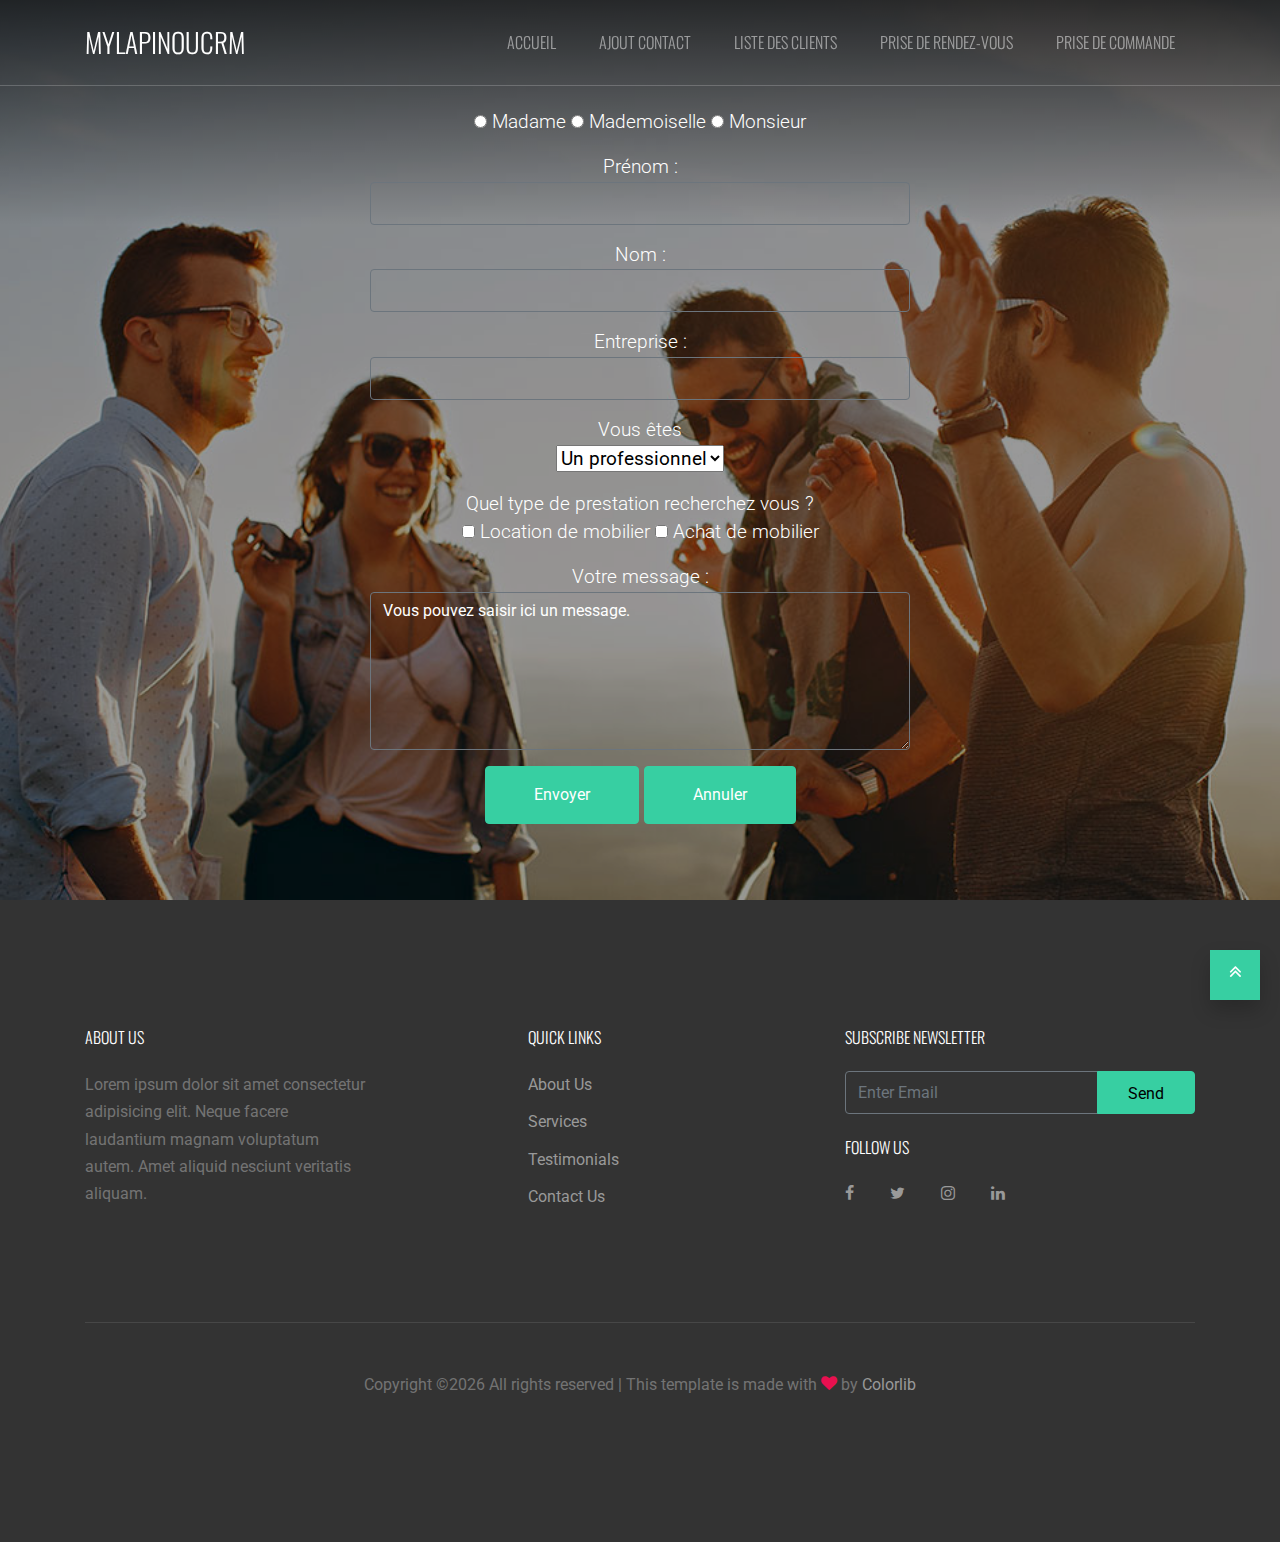
==== commit 02ec2a8a: "finir la saisie client" ====
--- a/src/main/resources/static/AjoutClient.html
+++ b/src/main/resources/static/AjoutClient.html
@@ -54,9 +54,9 @@
 			<!-- href="#properties-section" -->
               <ul class="site-menu main-menu js-clone-nav mr-auto d-none d-lg-block">
                 <li><a  href="index.html" class="nav-link">Accueil</a></li>
-                <li><a  href="#" class="nav-link">Ajouter contact</a></li>
-                <li><a  class="nav-link">Liste des clients</a></li>
-                <li><a  class="nav-link">Prise de rendez-vous</a></li>
+                <li><a  href="#" class="nav-link">Ajout Contact</a></li>
+                <li><a  href="Clients.html" class="nav-link">Liste des clients</a></li>
+                <li><a  href="RDV.html" class="nav-link">Prise de rendez-vous</a></li>
                 <li><a class="nav-link">Prise de commande</a></li>
                 
               </ul>
@@ -74,7 +74,7 @@
     
     <div class="site-block-wrap">
     <div class="owl-carousel with-dots">
-      <div class="site-blocks-cover overlay overlay-2" style="background-image: url(images/crm1.jpg);" data-aos="fade" id="home-section">
+      <div class="site-blocks-cover overlay overlay-2" style="background-image: url(images/about_1.jpg);" data-aos="fade" id="home-section">
 
 
         <div class="container">
@@ -93,15 +93,16 @@
 				</p>
 				<p>
 					Prénom :<br />
-					<input type="text" name="prenom" value="" />
+					<input type="text" class="form-control border-secondary text-white bg-transparent" name="prenom" value="" />
+					
 				</p>
 				<p>
 					Nom :<br />
-					<input type="text" name="nom" value="" />
+					<input type="text" class="form-control border-secondary text-white bg-transparent" name="nom" value="" />
 				</p>
 				<p>
 					Entreprise :<br />
-					<input type="text" name="Entreprise" value="" />
+					<input type="text" class="form-control border-secondary text-white bg-transparent" name="Entreprise" value="" />
 				</p>
 	
 				<p>
@@ -119,11 +120,13 @@
 				</p>
 				<p>
 					Votre message :<br />
-					<textarea name="le-message" rows="6" cols="40">Vous pouvez saisir ici un message.</textarea>
+					<textarea name="le-message" class="form-control border-secondary text-white bg-transparent" rows="6" cols="40">Vous pouvez saisir ici un message.</textarea>
 				</p>
 				<p>
-					<input type="submit" value="Envoyer" />
-					<input type="reset" value="Annuler" />
+				
+					<input  class="btn btn-primary px-5 py-3"type="submit" value="Envoyer" />
+					<input  class="btn btn-primary px-5 py-3" type="reset" value="Annuler" />
+					
 				</p>
 				</form>		
 			  
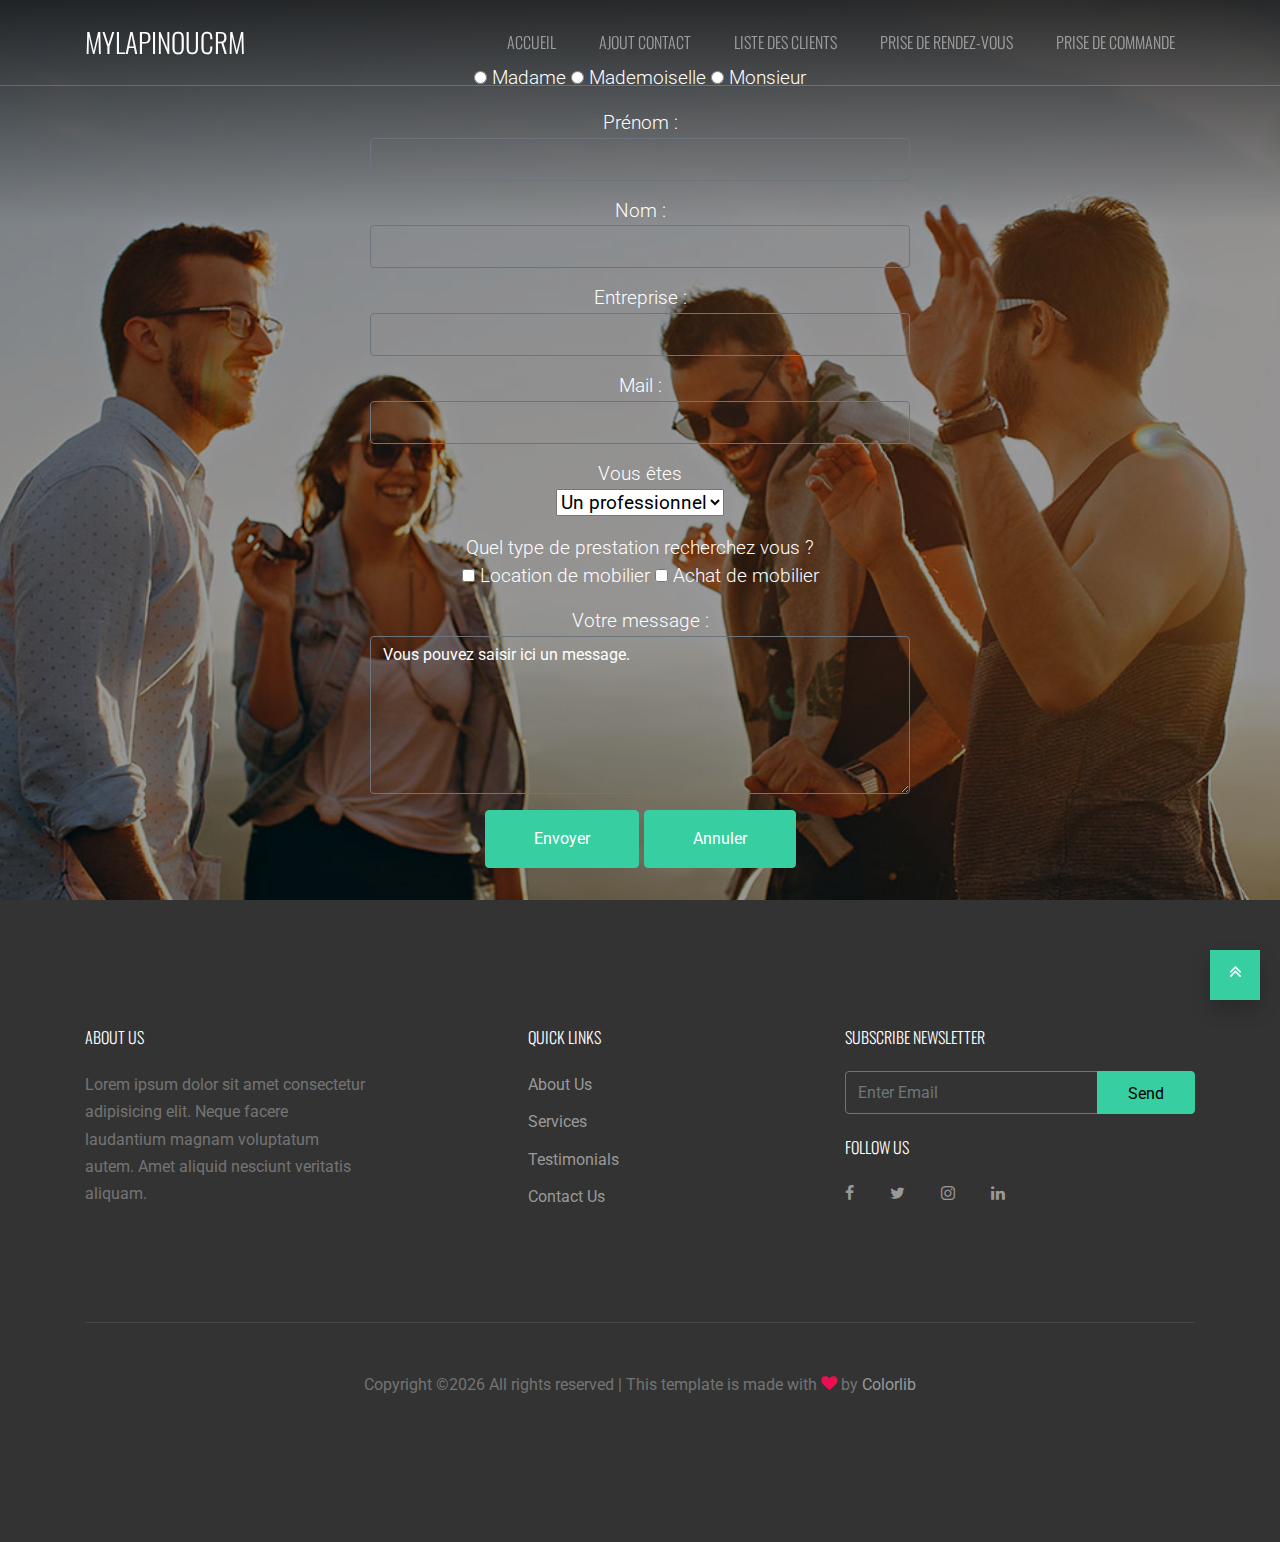
==== commit 4791f670: "debug la focntion dashboard" ====
--- a/src/main/resources/static/AjoutClient.html
+++ b/src/main/resources/static/AjoutClient.html
@@ -85,7 +85,7 @@
 			  
 			  <!-- Formulaire -->
 
-				<form name="mon8formulaire" action="AjoutClient.html" method="get">
+				<form name="mon8formulaire" action="Clients.html" method="get">
 				<p>
 					<input type="radio" name="civi" value="Mme" /> Madame
 					<input type="radio" name="civi" value="Mlle" /> Mademoiselle
@@ -103,6 +103,11 @@
 				<p>
 					Entreprise :<br />
 					<input type="text" class="form-control border-secondary text-white bg-transparent" name="Entreprise" value="" />
+				</p>
+				
+				<p>
+					Mail :<br />
+					<input type="text" class="form-control border-secondary text-white bg-transparent" name="Mail" value="" />
 				</p>
 	
 				<p>
--- a/src/main/resources/static/css/style.css
+++ b/src/main/resources/static/css/style.css
@@ -1894,3 +1894,27 @@
     @media (max-width: 991.98px) {
       .first-step:after, .second-step:after {
         display: none; } }
+		
+		
+		
+		
+		
+thead th, tfoot th {
+  font-family: 'Rock Salt', cursive;
+}
+
+th {
+  letter-spacing: 2px;
+}
+
+td {
+  letter-spacing: 1px;
+}
+
+tbody td {
+  text-align: center;
+}
+
+tfoot th {
+  text-align: right;
+}
